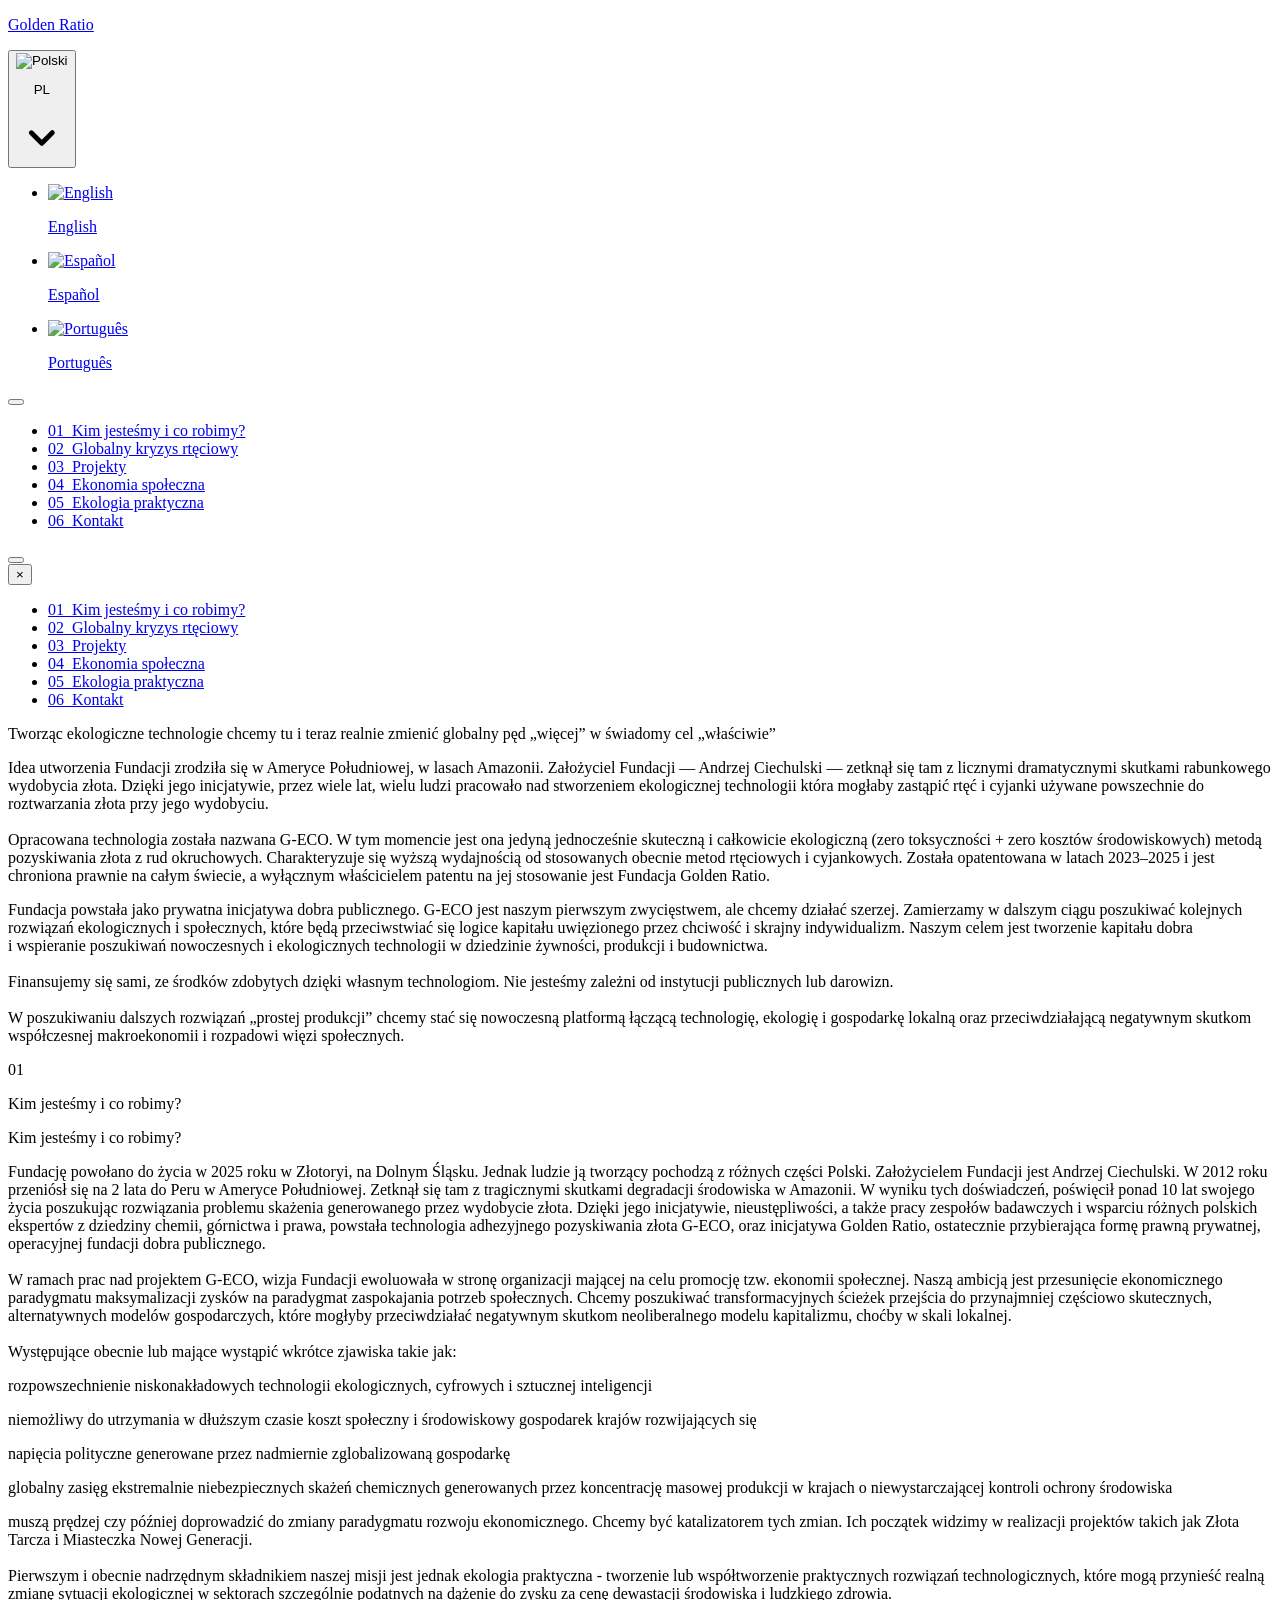
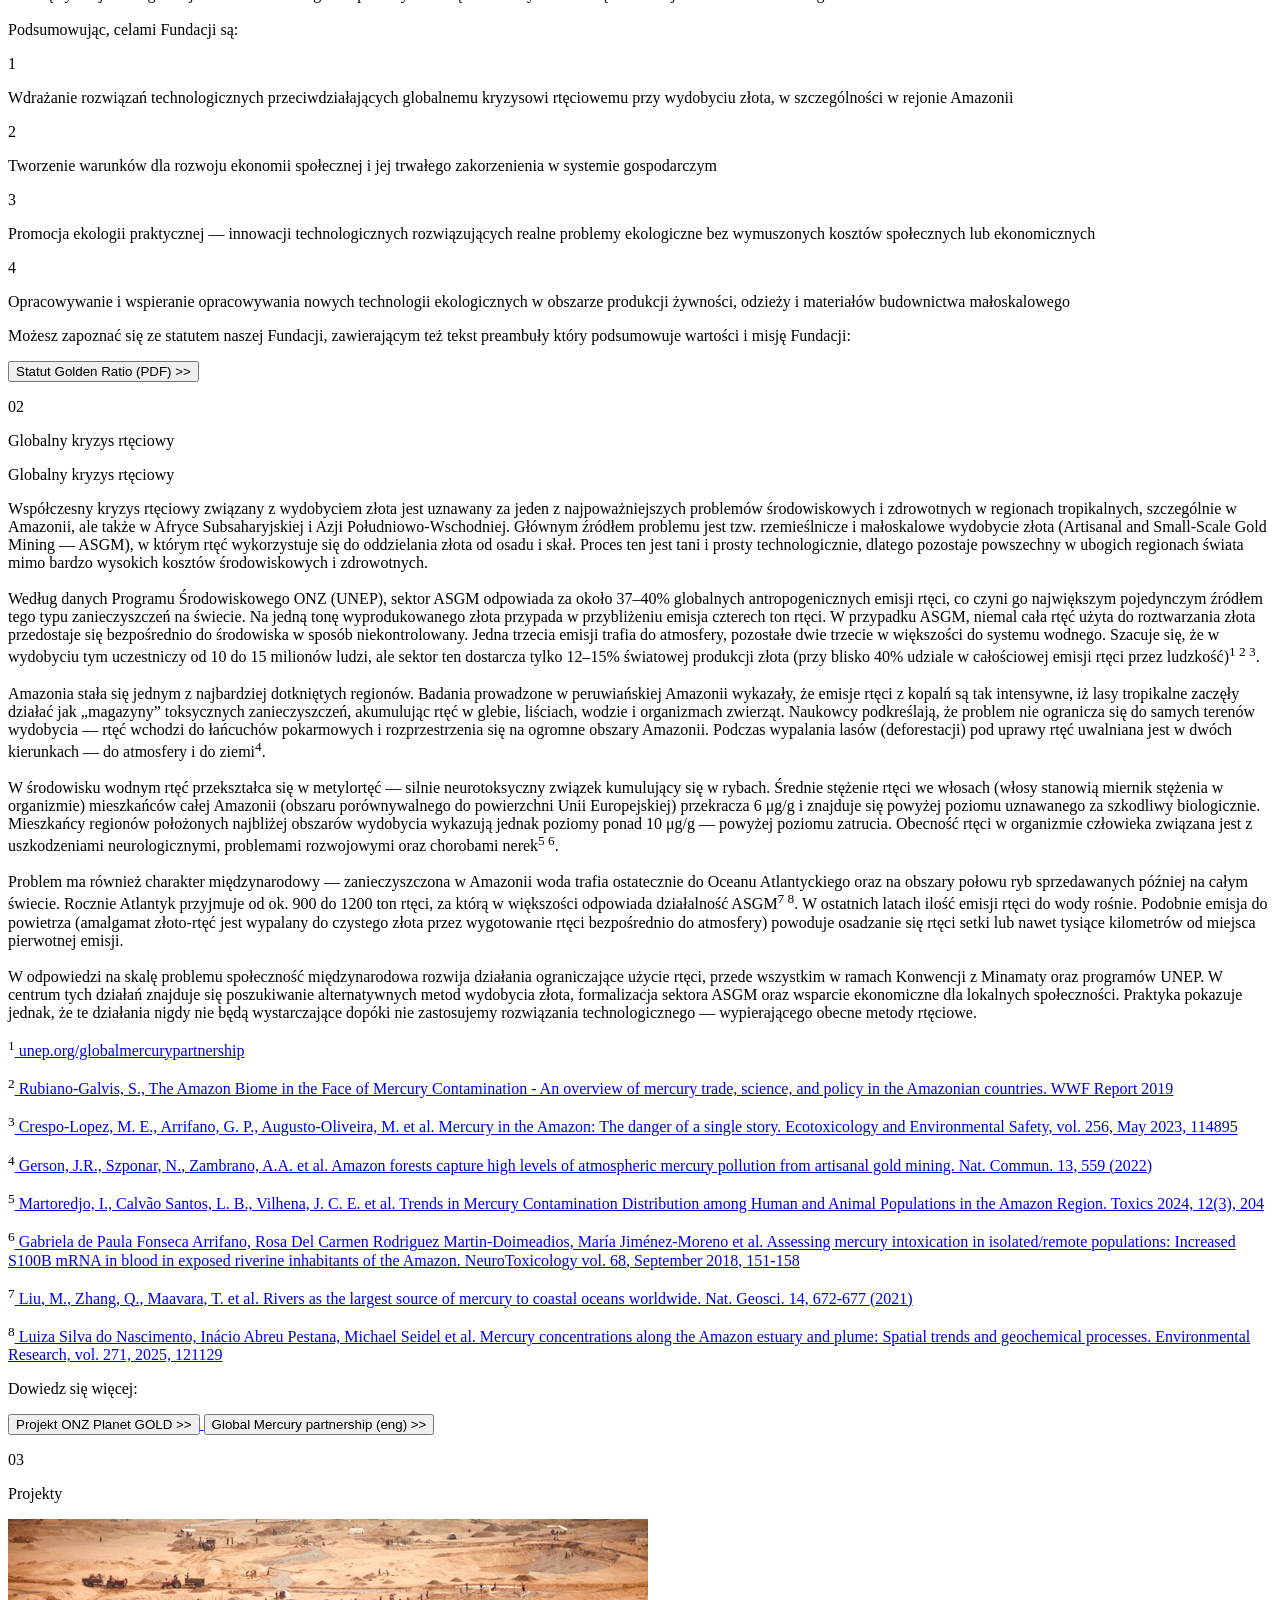
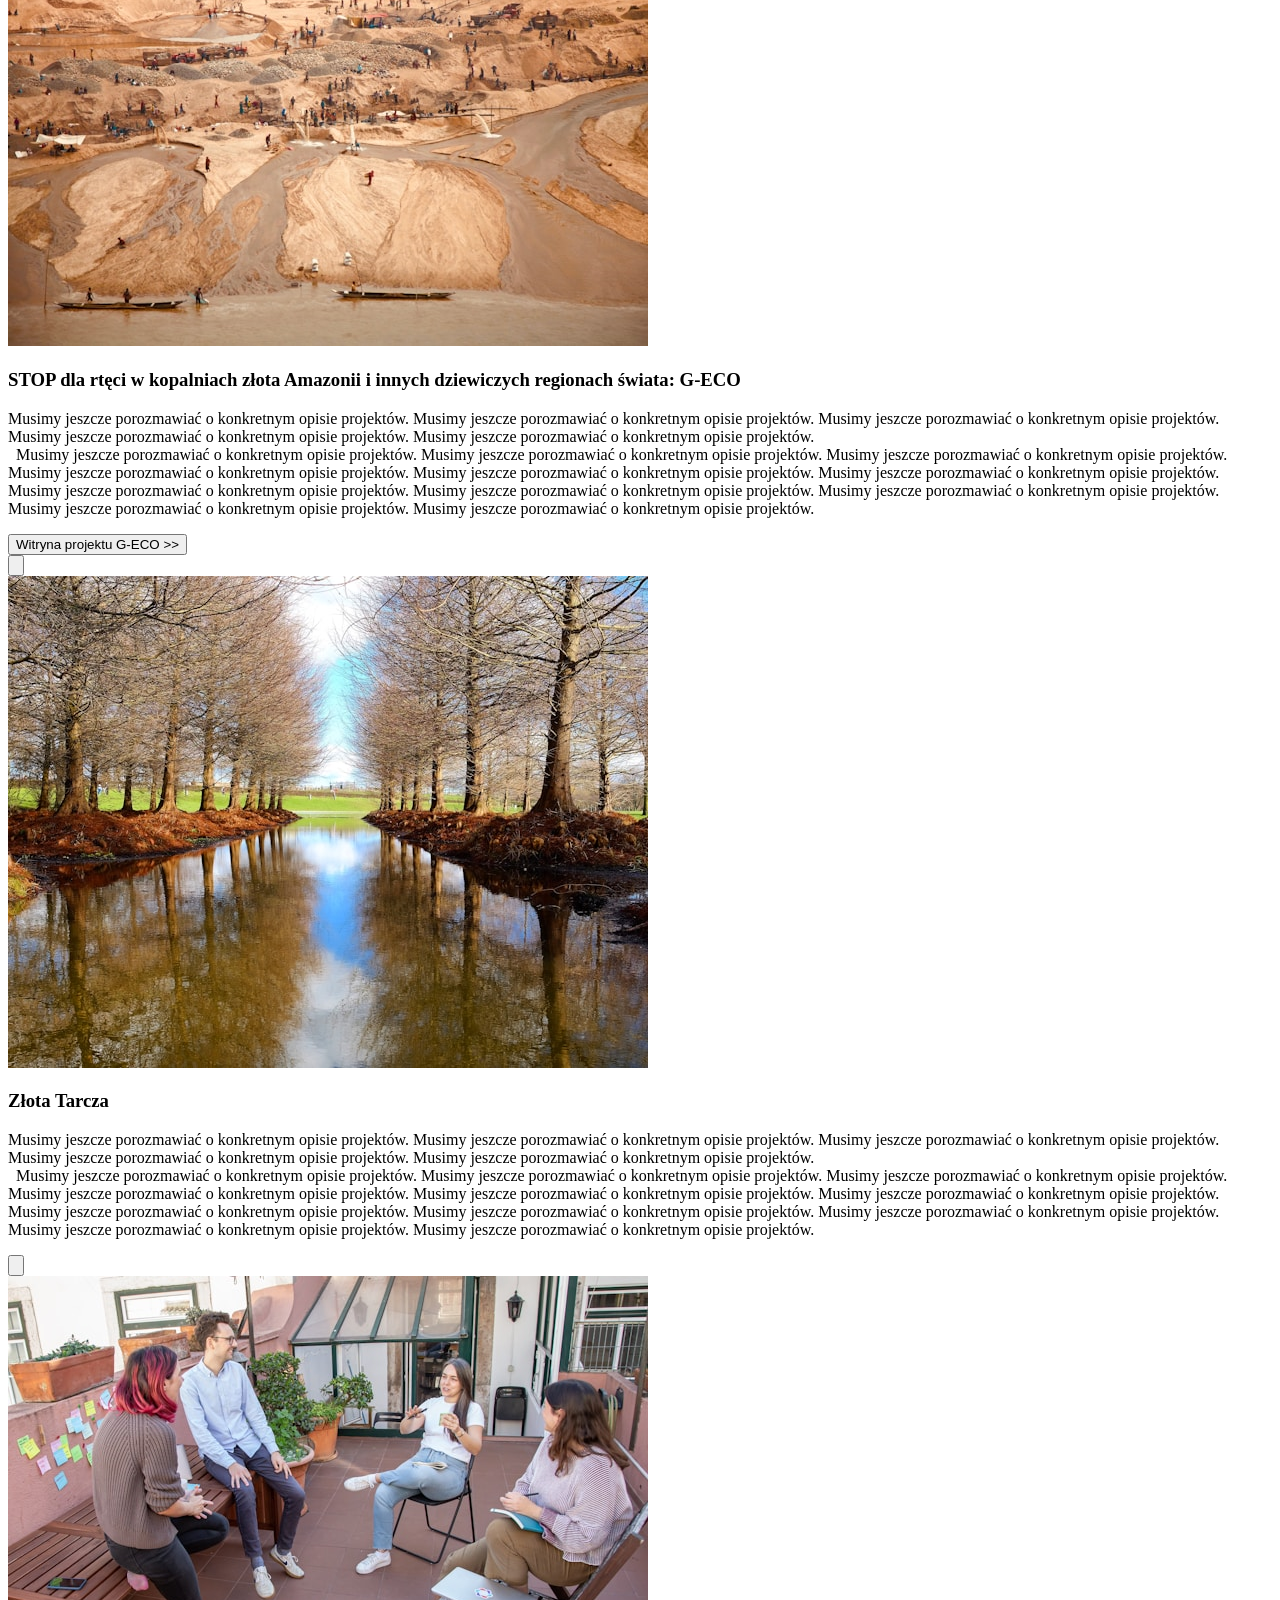
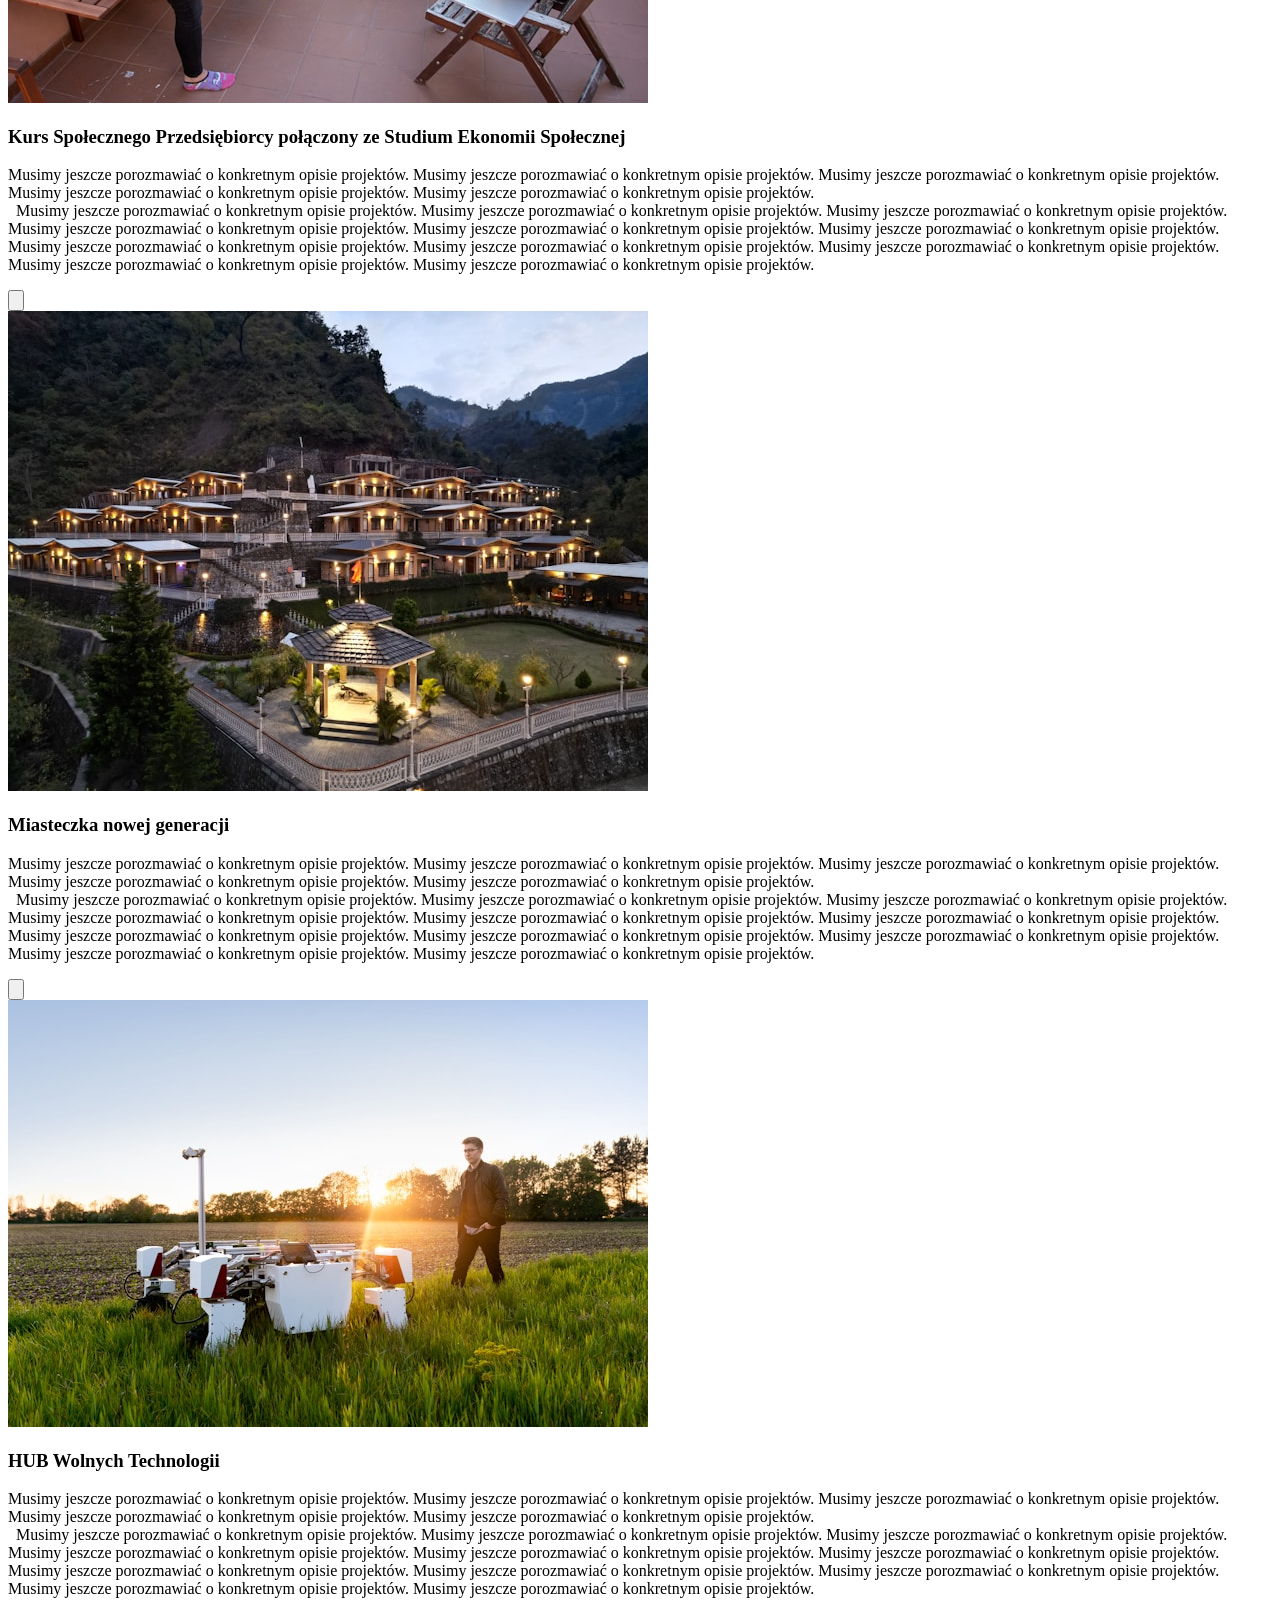
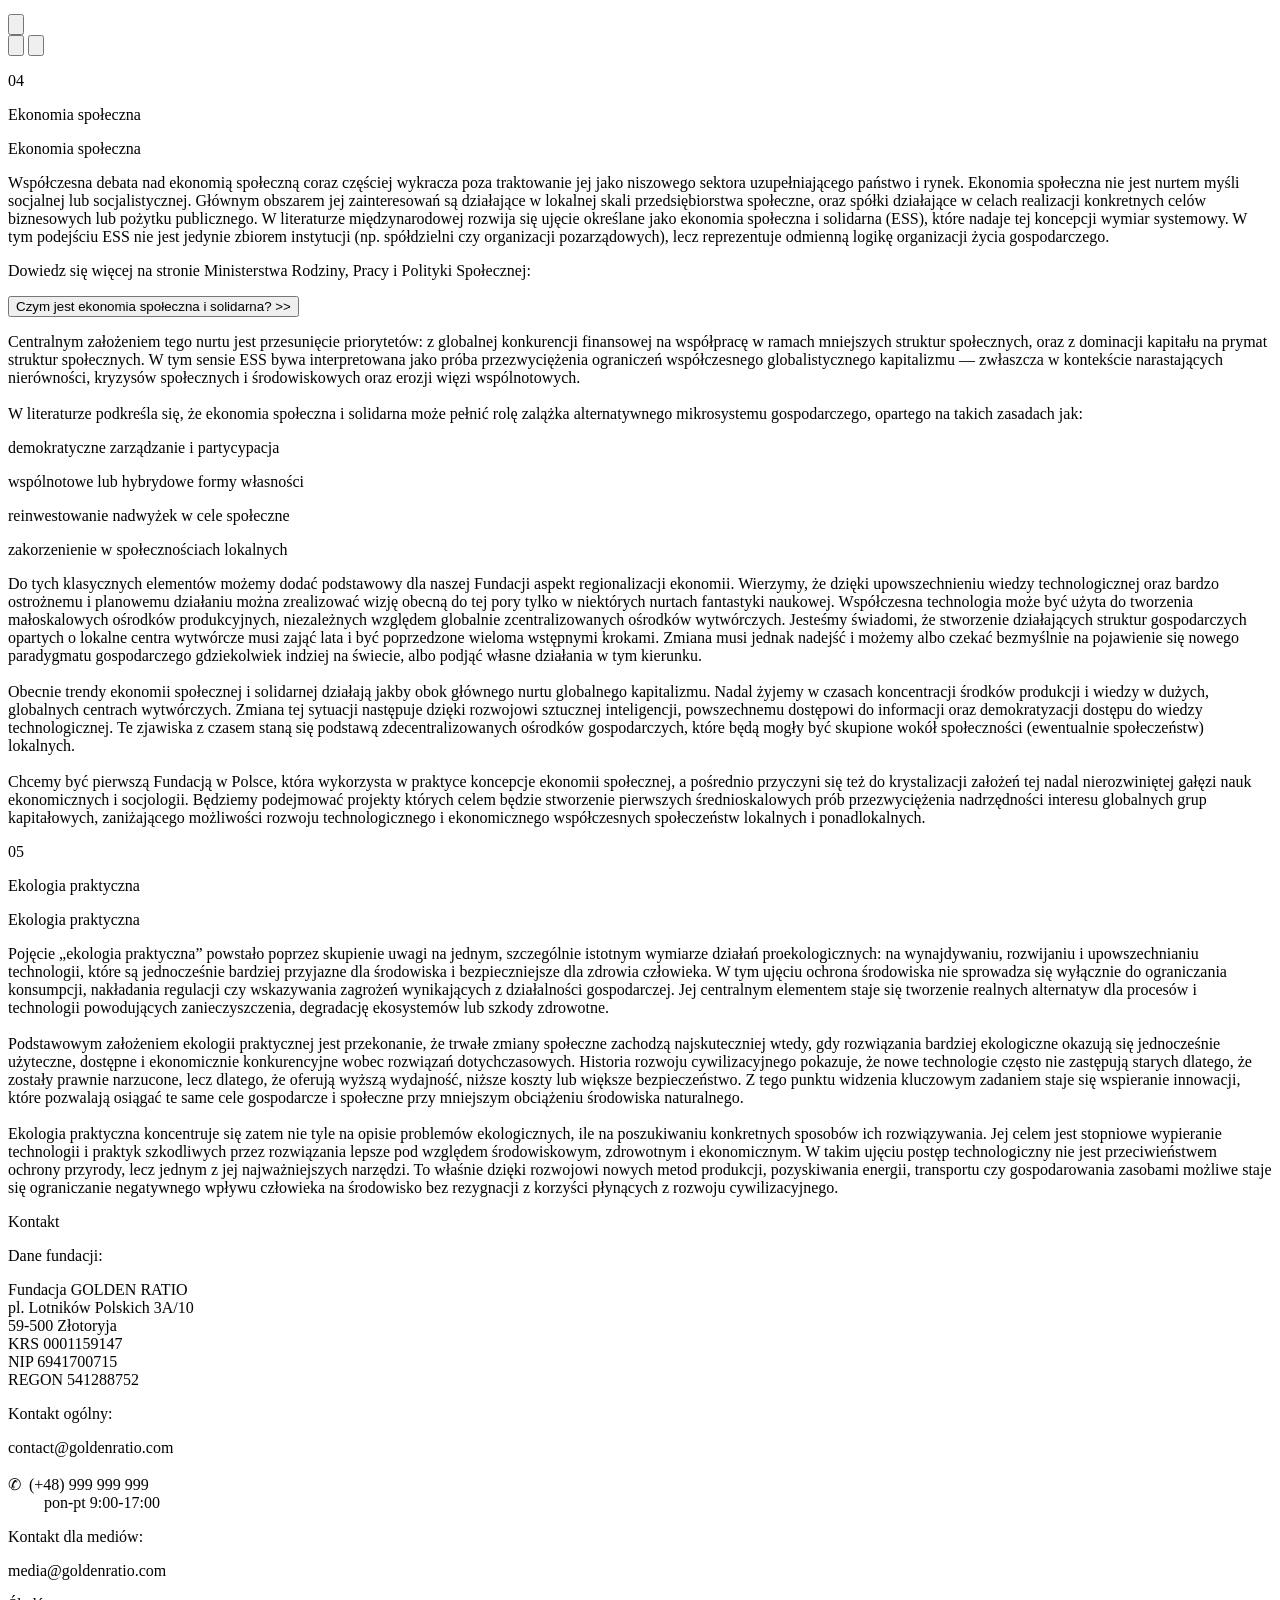
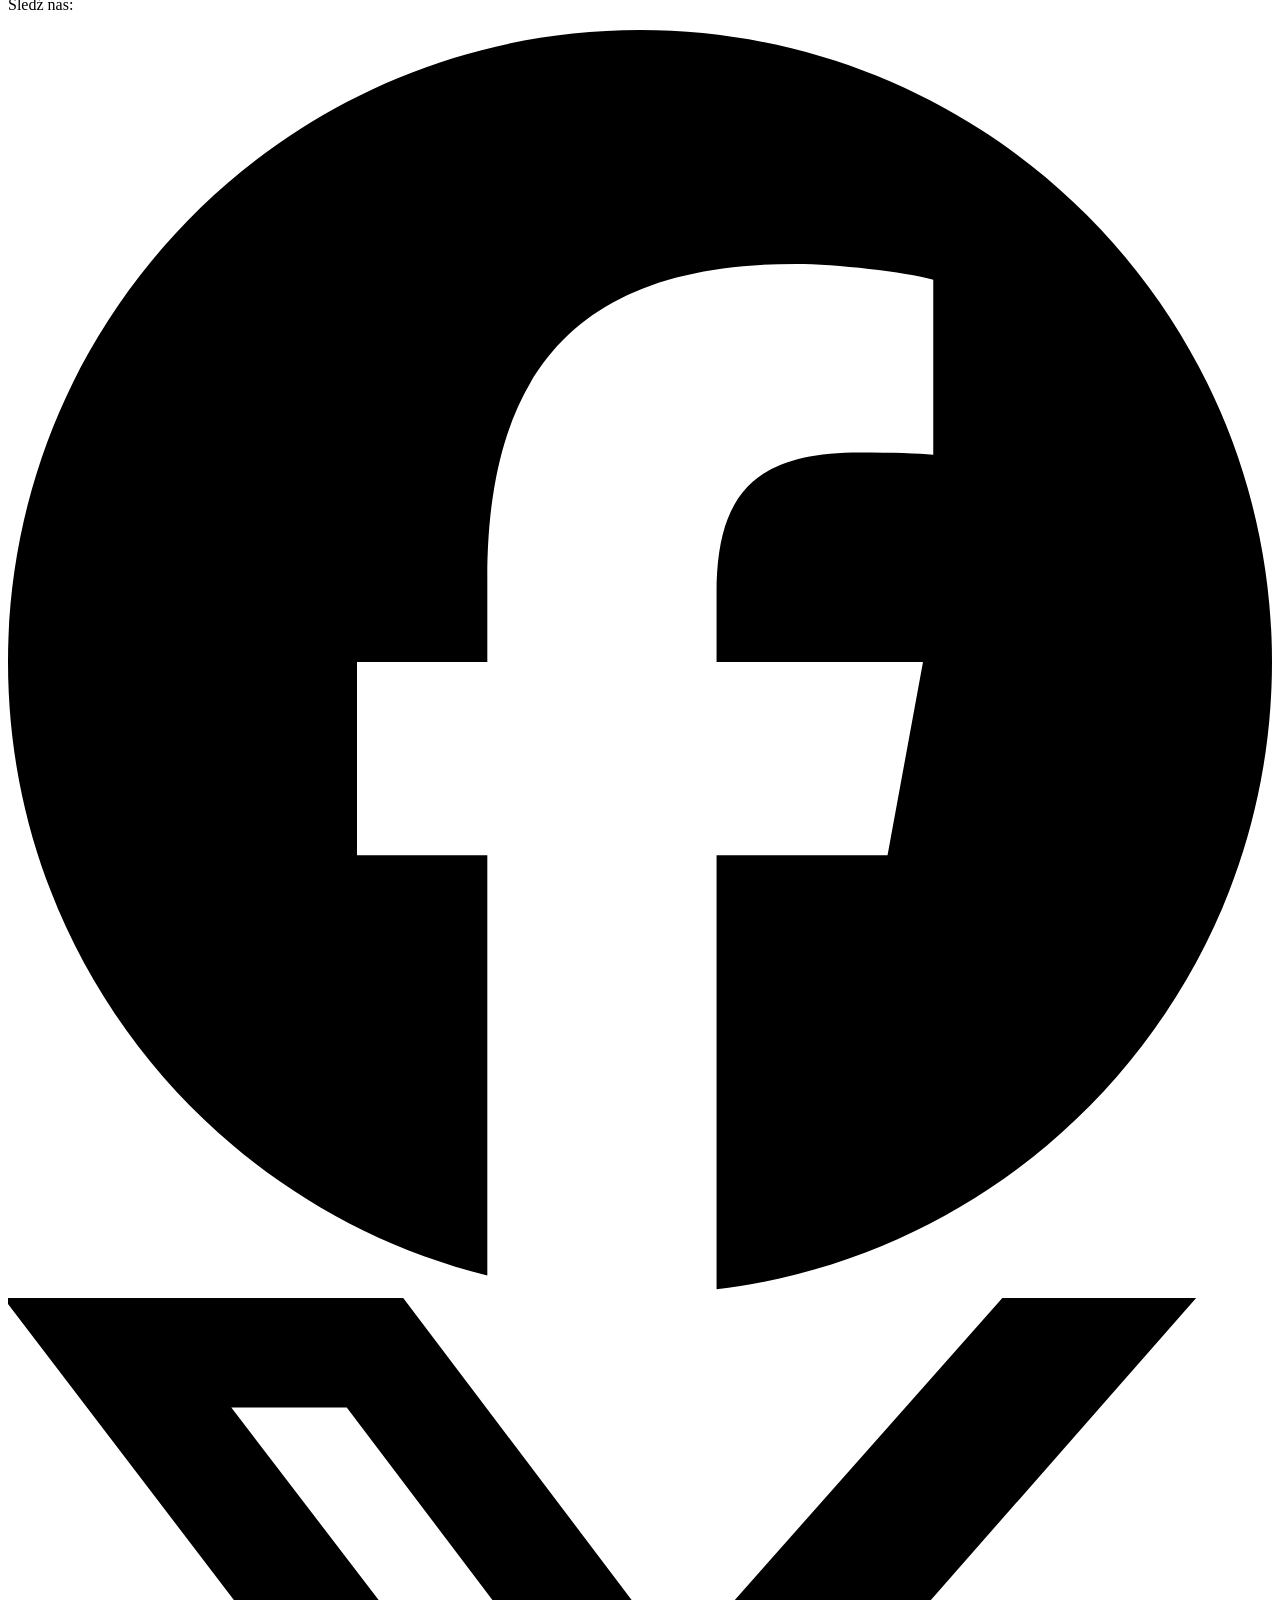
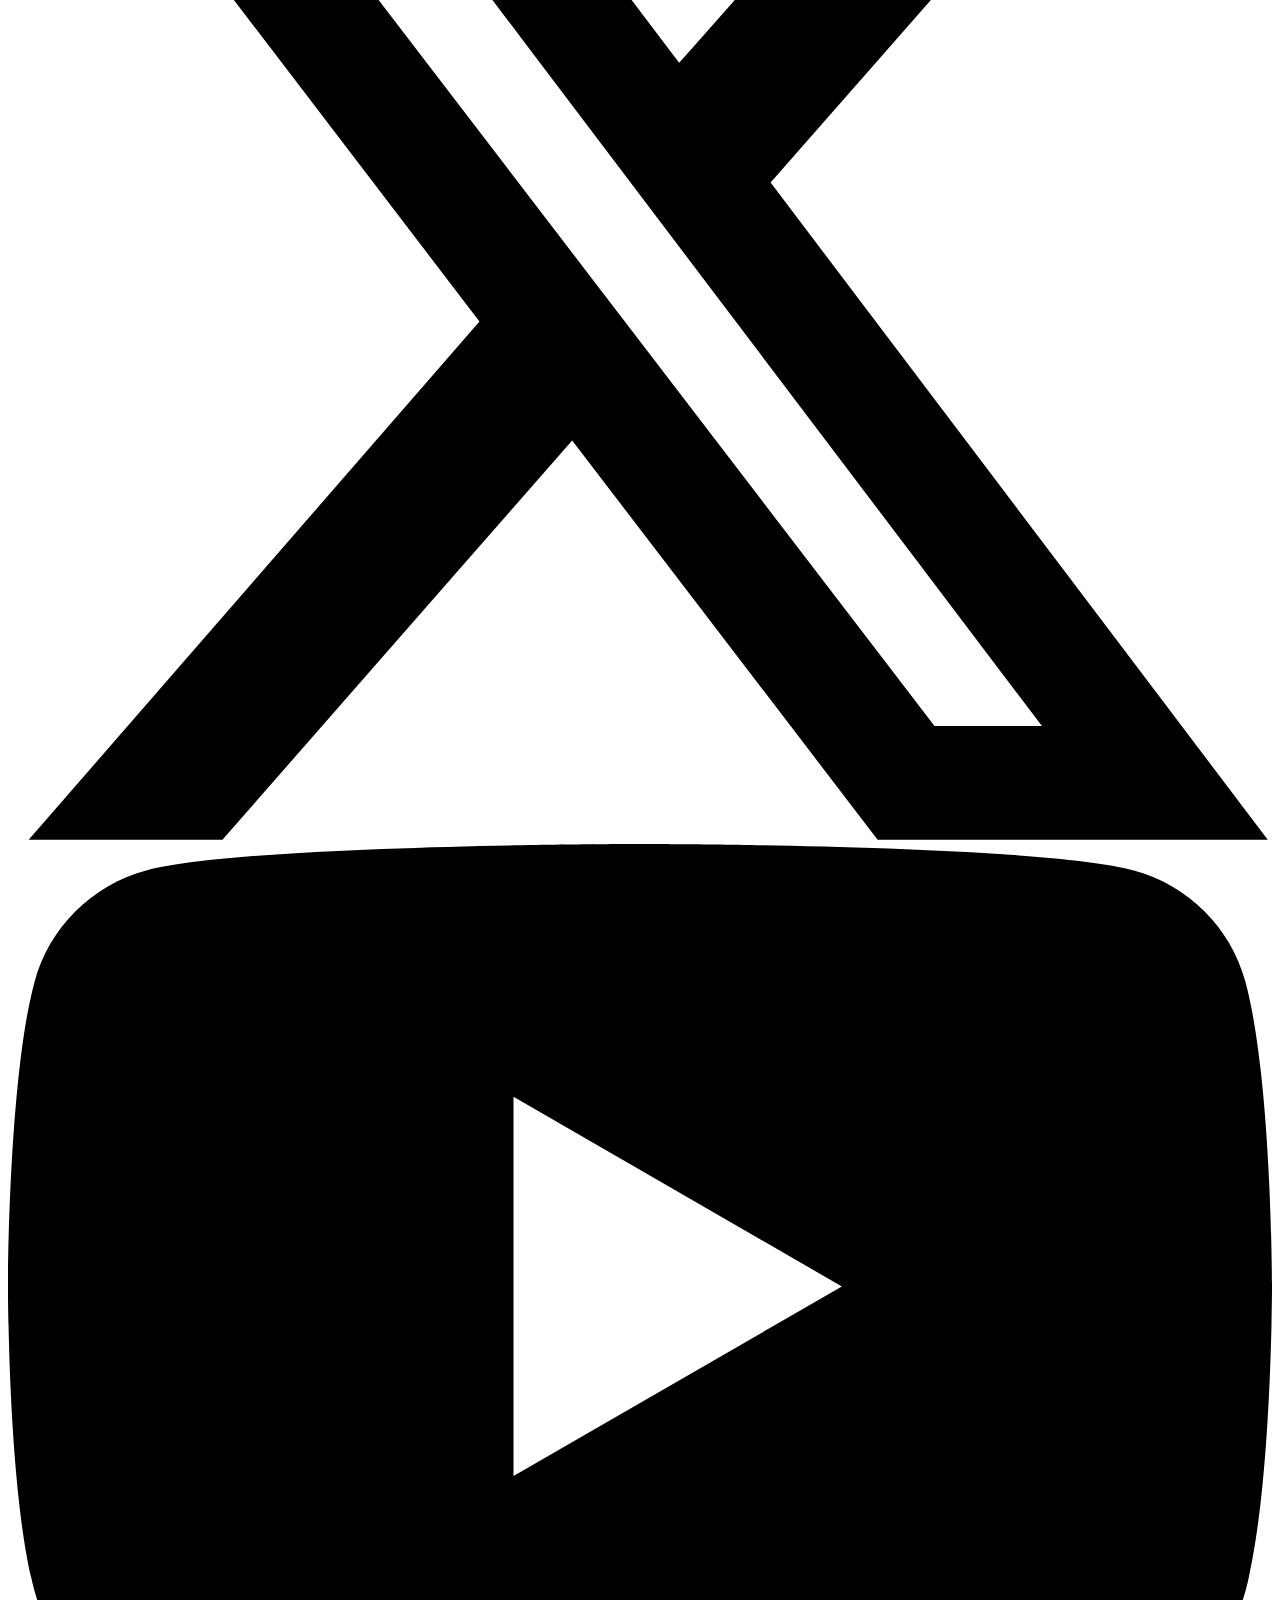
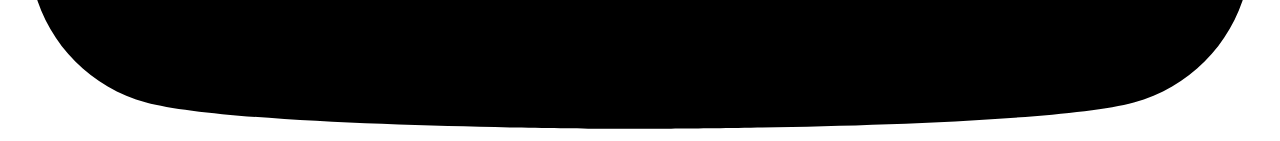
==== index.html @ 694a56e2 "Add files via upload" ====
<!doctype html>
<html lang="pl">
  <head>
    <meta charset="UTF-8" />
    <link rel="icon" type="image/svg+xml" href="/icons/favicon.svg" />
    <meta name="viewport" content="width=device-width, initial-scale=1.0" />
    <title>Fundacja Golden Ratio</title>

    <link rel="canonical" href="https://goldenratio.com/" />
    <link rel="alternate" hreflang="pl" href="https://goldenratio.com/" />
    <link rel="alternate" hreflang="en" href="https://goldenratio.com/en/" />
    <link rel="alternate" hreflang="es" href="https://goldenratio.com/es/" />
    <link rel="alternate" hreflang="pt" href="https://goldenratio.com/pt/" />
    <link rel="alternate" hreflang="x-default" href="https://goldenratio.com/" />

    <meta property="og:type" content="website">
    <meta property="og:title" content="Fundacja Golden Ratio">
    <meta property="og:description" content="Zmieniamy globalny pęd &bdquo;więcej&rdquo; w świadomy cel &bdquo;właściwie&rdquo;">
    <meta property="og:url" content="https://goldenratio.com/">
    <meta property="og:image" content="https://goldenratio.com/og-image.jpg">
    <meta property="og:locale" content="pl_PL">
    <script type="module" crossorigin src="/assets/main-yOj0MkEY.js"></script>
    <link rel="stylesheet" crossorigin href="/assets/main-DpLhzsqS.css">
  </head>




  <body class="bg-prim text-sec font-main antialiased min-h-full min-w-full flex flex-col">

    <header
      id="start"
      x-data="{ menuOpen: false }"
      class="flex flex-col items-center"
    >

      <div class="navbar z-30 shadow-[0_0_0_1px_theme(colors.quin)]">
        <div class="containme flex items-center justify-between">
          <a
            href="#start"
            @click="menuOpen = false"
          >
            <div id="logo" class="cursor-pointer font-button font-medium text-xl text-bialy"> <!--potem do usunięcia te klasy -->
              <p class="p-3 pl-0">Golden Ratio</p>
              <!-- tutaj svg -->
            </div>
          </a>

          <div class="flex flex-row items-center">

            <div
              x-data="{
                open: false,
                toggle() {
                  if (this.open) {
                    return this.close()
                  }
  
                  this.$refs.button.focus()
  
                  this.open = true
                },
                close(focusAfter) {
                  if (! this.open) return
  
                  this.open = false
  
                  focusAfter && focusAfter.focus()
                }
              }"
              x-on:keydown.escape.prevent.stop="close($refs.button)"
              x-on:focusin.window="! $refs.panel.contains($event.target) && close()"
              x-id="['dropdown-button']"
              class="relative mr-4 tab:mr-10"
            >
              <!-- Button -->
              <button
                x-ref="button"
                x-on:click="toggle()"
                :aria-expanded="open"
                :aria-controls="$id('dropdown-button')"
                type="button"
                class="relative flex flex-row items-center whitespace-nowrap justify-between cursor-pointer text-bialy bg-lbialy10 hover:bg-lbialy20 pl-2.5 pr-1.5 py-1.5 rounded-md w-max gap-x-2 transition-colors duration-150 ease-in-out"
              >

                <div class="flex flex-row items-center">
                  <div class="relative w-4 h-4 rounded-full shadow-[0_0_0_2px_theme(colors.seven)] overflow-hidden mr-1">
                    <img
                      src="/icons/Flag_of_Poland2.png"
                      alt="Polski"
                      loading="eager"
                      class="h-full w-auto absolute left-0 top-0 object-cover"
                    />
                  </div>
                  <p class="font-button font-light text-xs leading-none">PL</p>
                </div>
      
                <!-- Wskaźnik rozwijania -->
                <svg xmlns="http://www.w3.org/2000/svg" viewBox="0 0 16 16" fill="currentColor" class="size-5">
                  <path fill-rule="evenodd" d="M4.22 6.22a.75.75 0 0 1 1.06 0L8 8.94l2.72-2.72a.75.75 0 1 1 1.06 1.06l-3.25 3.25a.75.75 0 0 1-1.06 0L4.22 7.28a.75.75 0 0 1 0-1.06Z" clip-rule="evenodd" />
                </svg>
              </button>
      
              <!-- Panel językowy -->
              <div
                x-ref="panel"
                x-show="open"
                x-transition.origin.top.left
                x-on:click.outside="close($refs.button)"
                :id="$id('dropdown-button')"
                x-cloak
                class="absolute left-0 w-max rounded-md mt-1 z-10 origin-top-left font-button font-light text-sm text-sec bg-bialy90 overflow-hidden tab:text-base"
              >

                <ul>
                  <li>
                    <a href="/en/" class="flex items-center whitespace-nowrap justify-between pl-3 pr-4 py-2 hover:bg-six focus-visible:bg-six transition-colors duration-150 ease-in-out">
                      <div class="flex flex-row items-center">
                        <img
                          src="/icons/Flag_of_the_UK2.png"
                          alt="English"
                          loading="lazy"
                          class="w-4 h-4 mr-2 image-render-pixelated"
                        />
                        <p>English</p>
                      </div>
                    </a>
                  </li>
                </ul>

                <ul>
                  <li>
                    <a href="/es/" class="flex items-center whitespace-nowrap justify-between pl-3 pr-4 py-2 hover:bg-six focus-visible:bg-six transition-colors duration-150 ease-in-out">
                      <div class="flex flex-row items-center">
                        <img
                          src="/icons/Flag_of_Spain2.png"
                          alt="Español"
                          loading="lazy"
                          class="w-4 h-4 mr-2 image-render-pixelated"
                        />
                        <p>Español</p>
                      </div>
                    </a>
                  </li>
                </ul>

                <ul>
                  <li>
                    <a href="/pt/" class="flex items-center whitespace-nowrap justify-between pl-3 pr-4 py-2 hover:bg-six focus-visible:bg-six transition-colors duration-150 ease-in-out">
                      <div class="flex flex-row items-center">
                        <img
                          src="/icons/Flag_of_Portugal2.png"
                          alt="Português"
                          loading="lazy"
                          class="w-4 h-4 mr-2 image-render-pixelated"
                        />
                        <p>Português</p>
                      </div>
                    </a>
                  </li>
                </ul>

              </div>
              <!-- koniec panelu językowego -->
            </div>

            <!-- alternatywny hamburger dla des: -->
            <div
              x-data="{ open: false }"
              class="relative hidden des:block"
            >
              <button
                @click="open = !open"
                :aria-expanded="open"
                class="flex flex-col justify-center items-center p-3 pr-0 space-y-[0.38rem] cursor-pointer"
                aria-label="Menu"
              >
                <span class="block w-[1.55rem] h-0.5 bg-bialy rounded-sm"></span>
                <span class="block w-[1.55rem] h-0.5 bg-bialy rounded-sm"></span>
                <span class="block w-[1.55rem] h-0.5 bg-bialy rounded-sm"></span>
              </button>

              <!-- PANEL ROZWIJANY DES: GŁÓWNEGO MENU -->
              <div
                x-show="open"
                x-cloak
                x-transition.origin.top.left
                @click.outside="open = false"
                class="absolute -left-10 w-max rounded-md mt-0 z-10 origin-top-left bg-prim/80 text-sec overflow-hidden shadow-xl"
              >

                <ul class="font-hero text-lg flex flex-col des:font-normal des:py-4">
                  <li>
                    <a
                      href="#section1"
                      @click="open = false"
                      class="block px-4 py-2 hover:bg-bialy10"
                    >
                      <span class="text-xs des:text-sm">01</span>&nbsp;&nbsp;Kim jesteśmy i co robimy?
                    </a>
                  </li>

                  <li>
                    <a
                      href="#section2"
                      @click="open = false"
                      class="block px-4 py-2 hover:bg-bialy10"
                    >
                      <span class="text-xs des:text-sm">02</span>&nbsp;&nbsp;Globalny kryzys rtęciowy
                    </a>
                  </li>

                  <li>
                    <a
                      href="#section3"
                      @click="open = false"
                      class="block px-4 py-2 hover:bg-bialy10"
                    >
                      <span class="text-xs des:text-sm">03</span>&nbsp;&nbsp;Projekty
                    </a>
                  </li>

                  <li>
                    <a
                      href="#section4"
                      @click="open = false"
                      class="block px-4 py-2 hover:bg-bialy10"
                    >
                      <span class="text-xs des:text-sm">04</span>&nbsp;&nbsp;Ekonomia społeczna
                    </a>
                  </li>

                  <li>
                    <a
                      href="#section5"
                      @click="open = false"
                      class="block px-4 py-2 hover:bg-bialy10"
                    >
                      <span class="text-xs des:text-sm">05</span>&nbsp;&nbsp;Ekologia praktyczna
                    </a>
                  </li>

                  <li>
                    <a
                      href="#section6"
                      @click="open = false"
                      class="block px-4 py-2 hover:bg-bialy10"
                    >
                      <span class="text-xs des:text-sm">06</span>&nbsp;&nbsp;Kontakt
                    </a>
                  </li>
                </ul>
              </div>
              <!-- KONIEC PANELU ROZWIJANEGO DES: GŁÓWNEGO MENU -->
            </div>

            <div id="hamburger" class="des:hidden">
              <button
                @click="menuOpen = true"
                class="flex flex-col justify-center items-center p-3 pr-0 space-y-[0.38rem] cursor-pointer"
                aria-label="Menu"
              >
                <span class="block w-[1.55rem] h-0.5 bg-bialy rounded-sm"></span>
                <span class="block w-[1.55rem] h-0.5 bg-bialy rounded-sm"></span>
                <span class="block w-[1.55rem] h-0.5 bg-bialy rounded-sm"></span>
              </button>
            </div>
          </div>
        </div>
      </div>
      
      <nav
        x-show="menuOpen"
        x-cloak
        x-transition:enter="transform transition ease-out duration-300"
        x-transition:enter-start="translate-x-full"
        x-transition:enter-end="translate-x-0"
        x-transition:leave="transform transition ease-in duration-300"
        x-transition:leave-start="translate-x-0"
        x-transition:leave-end="translate-x-full"
        @click.outside="menuOpen = false"
        class="fixed top-0 right-0 h-screen bg-prim text-sec z-50 shadow-xl w-full tab:w-5/12 des:hidden"
      >
        <div class="flex justify-start p-4">
          <div class="flex justify-end w-full des:w-4/5 des:max-w-[750px]">
            <button
              @click="menuOpen = false"
              aria-label="Close menu"
              class="text-5xl font-bold leading-none cursor-pointer mr-2 tab:mr-4"
              >
              &times;
            </button>
          </div>
        </div>
        <ul class="font-hero text-lg flex flex-col mt-6 des:mt-18 des:text-2xl">
          <li>
            <a
              href="#section1"
              @click="menuOpen = false"
              class="block px-8 py-4 hover:bg-bialy10"
            >
              <span class="text-xs des:text-sm">01</span>&nbsp;&nbsp;Kim jesteśmy i co robimy?
            </a>
          </li>

          <li>
            <a
              href="#section2"
              @click="menuOpen = false"
              class="block px-8 py-4 hover:bg-bialy10"
            >
              <span class="text-xs des:text-sm">02</span>&nbsp;&nbsp;Globalny kryzys rtęciowy
            </a>
          </li>

          <li>
            <a
              href="#section3"
              @click="menuOpen = false"
              class="block px-8 py-4 hover:bg-bialy10"
            >
              <span class="text-xs des:text-sm">03</span>&nbsp;&nbsp;Projekty
            </a>
          </li>

          <li>
            <a
              href="#section4"
              @click="menuOpen = false"
              class="block px-8 py-4 hover:bg-bialy10"
            >
              <span class="text-xs des:text-sm">04</span>&nbsp;&nbsp;Ekonomia społeczna
            </a>
          </li>

          <li>
            <a
              href="#section5"
              @click="menuOpen = false"
              class="block px-8 py-4 hover:bg-bialy10"
            >
              <span class="text-xs des:text-sm">05</span>&nbsp;&nbsp;Ekologia praktyczna
            </a>
          </li>

          <li>
            <a
              href="#section6"
              @click="menuOpen = false"
              class="block px-8 py-4 hover:bg-bialy10"
            >
              <span class="text-xs des:text-sm">06</span>&nbsp;&nbsp;Kontakt
            </a>
          </li>

        </ul>
      </nav>

      <div id="hero section" class="section w-full overflow-visible [contain:layout]">
        <div id="hero content" class="containme relative overflow-visible flex flex-col justify-start items-center tab:pt-12 tab:flex-row tab:justify-center tab:justify-start">
          <div id="spiral1" class="z-0 absolute h-full w-[80vh] opacity-30 tab:w-246 tab:opacity-100 tab:translate-x-3/12 des:w-full des:translate-x-4/12 des:max-w-[1200px]"></div>
          <p class="z-10 font-hero text-3xl leading-none w-full text-center pt-30 pb-20 tab:py-24 tab:text-left tab:w-[34rem] tab:text-5xl des:py-28 des:w-[42.5rem] des:text-6xl">Tworząc ekologiczne technologie chcemy tu i&nbsp;teraz realnie zmienić globalny pęd &bdquo;więcej&rdquo; w&nbsp;świadomy cel &bdquo;właściwie&rdquo;</p>
        </div>
      </div>
    </header>



    <section id="introduction" class="section z-20 bg-quad shadow-[0_0_0_1px_theme(colors.quin)]">
      <div class="containme grid grid-cols-1 tab:grid-cols-2 gap-x-[6rem] gap-y-[1.55rem] py-10 tab:py-20 tab:gap-x-[4rem]">
        <p class="font-normal text-xs tab:text-base tab:leading-tight des:text-lg des:leading-[1.55rem]">Idea utworzenia Fundacji zrodziła się w&nbsp;Ameryce Południowej, w&nbsp;lasach Amazonii. Założyciel Fundacji &mdash;&nbsp;Andrzej Ciechulski &mdash;&nbsp;zetknął się tam z&nbsp;licznymi dramatycznymi skutkami rabunkowego wydobycia złota. Dzięki jego inicjatywie, przez wiele lat, wielu ludzi pracowało nad stworzeniem ekologicznej technologii która mogłaby zastąpić rtęć i&nbsp;cyjanki używane powszechnie do roztwarzania złota przy jego wydobyciu.<br><br>
        Opracowana technologia została nazwana G&#8209;ECO. W&nbsp;tym momencie jest ona jedyną jednocześnie skuteczną i&nbsp;całkowicie ekologiczną (zero toksyczności + zero kosztów środowiskowych) metodą pozyskiwania złota z&nbsp;rud okruchowych. Charakteryzuje się wyższą wydajnością od stosowanych obecnie metod rtęciowych i&nbsp;cyjankowych. Została opatentowana w&nbsp;latach 2023&ndash;2025 i&nbsp;jest chroniona prawnie na całym świecie, a&nbsp;wyłącznym właścicielem patentu na jej stosowanie jest Fundacja Golden Ratio.</p>
        <p class="font-normal text-xs tab:text-base tab:leading-tight des:text-lg des:leading-[1.55rem]">Fundacja powstała jako prywatna inicjatywa dobra publicznego. G&#8209;ECO jest naszym pierwszym zwycięstwem, ale chcemy działać szerzej. Zamierzamy w&nbsp;dalszym ciągu poszukiwać kolejnych rozwiązań ekologicznych i&nbsp;społecznych, które będą przeciwstwiać się logice kapitału uwięzionego przez chciwość i&nbsp;skrajny indywidualizm. Naszym celem jest tworzenie kapitału dobra i&nbsp;wspieranie poszukiwań nowoczesnych i ekologicznych technologii w&nbsp;dziedzinie żywności, produkcji i&nbsp;budownictwa.<br><br>
        Finansujemy się sami, ze środków zdobytych dzięki własnym technologiom. Nie jesteśmy zależni od instytucji publicznych lub darowizn.<br><br>
        W&nbsp;poszukiwaniu dalszych rozwiązań &bdquo;prostej produkcji” chcemy stać się nowoczesną platformą łączącą technologię, ekologię i&nbsp;gospodarkę lokalną oraz przeciwdziałającą negatywnym skutkom współczesnej makroekonomii i&nbsp;rozpadowi więzi społecznych.</p>
      </div>
    </section>





    <section id="section1" class="section">

      <div
      x-data="{
        active: false,
        init() {
          this.active = this.$el.classList.contains('sticky_progress--active')

          const observer = new MutationObserver(() => {
            this.active = this.$el.classList.contains('sticky_progress--active')
          })

          observer.observe(this.$el, {
            attributes: true,
            attributeFilter: ['class']
          })
        }
      }"
      class="sticky_progress containme grid grid-cols-1 tab:grid-cols-10 gap-x-4 gap-y-0 pt-12 pb-20"
      >

        <div class="sticky_fade self-baseline tab:text-right tab:sticky tab:top-12 tab:col-span-3">

          <p
          :class="active ? 'scale-0' : 'scale-100'"
          class="text-[6rem] tab:text-[10rem] des:text-[13rem] font-extrabold text-tert [text-shadow:-1px_-1px_0_theme(colors.eight),1px_-1px_0_theme(colors.eight),-1px_1px_0_theme(colors.eight),1px_1px_0_theme(colors.eight)] line-clamp-none leading-none transition-transform duration-500 ease-out origin-top-right"
          >
            01
          </p>

          <p
          x-show="active"
          x-transition.opacity.duration.300ms
          class="relative place-self-end mr-6 font-hero font-bold leading-tight text-lg bg-secondary-gradient bg-clip-text text-transparent -translate-y-[8.5rem] tab:w-9/12 tab:text-xl des:w-10/12 des:text-3xl des:-translate-y-[11.5rem]"
          >
            Kim jesteśmy i&nbsp;co robimy?
          </p>

        </div>

        <div class="relative self-baseline tab:col-span-7">

          <p class="self-baseline font-hero font-bold leading-relaxed text-2xl bg-secondary-gradient bg-clip-text text-transparent tab:w-max tab:text-3xl des:text-4xl">Kim jesteśmy i co robimy?</p>

          <p class="paragraph">Fundację powołano do życia w 2025 roku w Złotoryi, na Dolnym Śląsku. Jednak ludzie ją tworzący pochodzą z różnych części Polski. Założycielem Fundacji jest Andrzej Ciechulski. W 2012 roku przeniósł się na 2 lata do Peru w Ameryce Południowej. Zetknął się tam z tragicznymi skutkami degradacji środowiska w Amazonii. W wyniku tych doświadczeń, poświęcił ponad 10 lat swojego życia poszukując rozwiązania problemu skażenia generowanego przez wydobycie złota. Dzięki jego inicjatywie, nieustępliwości, a także pracy zespołów badawczych i wsparciu różnych polskich ekspertów z dziedziny chemii, górnictwa i prawa, powstała technologia adhezyjnego pozyskiwania złota G&#8209;ECO, oraz inicjatywa Golden Ratio, ostatecznie przybierająca formę prawną prywatnej, operacyjnej fundacji dobra publicznego.<br><br>
          W ramach prac nad projektem G&#8209;ECO, wizja Fundacji ewoluowała w stronę organizacji mającej na celu promocję tzw. ekonomii społecznej. Naszą ambicją jest przesunięcie ekonomicznego paradygmatu maksymalizacji zysków na paradygmat zaspokajania potrzeb społecznych. Chcemy poszukiwać transformacyjnych ścieżek przejścia do przynajmniej częściowo skutecznych, alternatywnych modelów gospodarczych, które mogłyby przeciwdziałać negatywnym skutkom neoliberalnego modelu kapitalizmu, choćby w skali lokalnej.<br><br>
          Występujące obecnie lub mające wystąpić wkrótce zjawiska takie jak:</p>

          <p class="paragraph_point relative w-10/12 tab:w-9/12 before:content-[''] before:block before:absolute before:inset-0 before:bg-tertiary-gradient before:opacity-20 before:rounded-xl">rozpowszechnienie niskonakładowych technologii ekologicznych, cyfrowych i sztucznej inteligencji</p>

          <p class="paragraph_point relative w-10/12 tab:w-9/12 before:content-[''] before:block before:absolute before:inset-0 before:bg-tertiary-gradient before:opacity-20 before:rounded-xl">niemożliwy do utrzymania w dłuższym czasie koszt społeczny i środowiskowy gospodarek krajów rozwijających się</p>

          <p class="paragraph_point relative w-10/12 tab:w-9/12 before:content-[''] before:block before:absolute before:inset-0 before:bg-tertiary-gradient before:opacity-20 before:rounded-xl">napięcia polityczne generowane przez nadmiernie zglobalizowaną gospodarkę</p>

          <p class="paragraph_point relative w-10/12 tab:w-9/12 before:content-[''] before:block before:absolute before:inset-0 before:bg-tertiary-gradient before:opacity-20 before:rounded-xl">globalny zasięg ekstremalnie niebezpiecznych skażeń chemicznych generowanych przez koncentrację masowej produkcji w krajach o niewystarczającej kontroli ochrony środowiska</p>

          <p class="paragraph mt-">muszą prędzej czy później doprowadzić do zmiany paradygmatu rozwoju ekonomicznego. Chcemy być katalizatorem tych zmian. Ich początek widzimy w realizacji projektów takich jak Złota Tarcza i Miasteczka Nowej Generacji.<br><br>
          Pierwszym i obecnie nadrzędnym składnikiem naszej misji jest jednak ekologia praktyczna - tworzenie lub współtworzenie praktycznych rozwiązań technologicznych, które mogą przynieść realną zmianę sytuacji ekologicznej w sektorach szczególnie podatnych na dążenie do zysku za cenę dewastacji środowiska i ludzkiego zdrowia.<br><br>
          Podsumowując, celami Fundacji są:</p>

          <div class="relative mt-8 mx-4 w-full">
            <div class="relative mix-blend-multiply w-11/12 before:content-[''] before:block before:absolute before:inset-0 before:bg-quaternary-gradient before:opacity-20 before:rounded-xl">
              <p class="absolute text-white top-0 left-0 font-extrabold leading-none -translate-y-5 -translate-x-2 text-8xl">1</p>
              <p class="paragraph_point pl-14">Wdrażanie rozwiązań technologicznych przeciwdziałających globalnemu kryzysowi rtęciowemu przy wydobyciu złota, w szczególności w rejonie Amazonii</p>
            </div>
          </div>

          <div class="relative mt-8 mx-4 w-full">
            <div class="relative mix-blend-multiply w-11/12 before:content-[''] before:block before:absolute before:inset-0 before:bg-quaternary-gradient before:opacity-20 before:rounded-xl">
              <p class="absolute text-white top-0 left-0 font-extrabold leading-none -translate-y-5 -translate-x-2 text-8xl">2</p>
              <p class="paragraph_point pl-14">Tworzenie warunków dla rozwoju ekonomii społecznej i jej trwałego zakorzenienia w systemie gospodarczym</p>
            </div>
          </div>

          <div class="relative mt-8 mx-4 w-full">
            <div class="relative mix-blend-multiply w-11/12 before:content-[''] before:block before:absolute before:inset-0 before:bg-quaternary-gradient before:opacity-20 before:rounded-xl">
              <p class="absolute text-white top-0 left-0 font-extrabold leading-none -translate-y-5 -translate-x-2 text-8xl">3</p>
              <p class="paragraph_point pl-14">Promocja ekologii praktycznej &mdash; innowacji technologicznych rozwiązujących realne problemy ekologiczne bez wymuszonych kosztów społecznych lub ekonomicznych</p>
            </div>
          </div>

          <div class="relative mt-8 mx-4 w-full">
            <div class="relative mix-blend-multiply w-11/12 before:content-[''] before:block before:absolute before:inset-0 before:bg-quaternary-gradient before:opacity-20 before:rounded-xl">
              <p class="absolute text-white top-0 left-0 font-extrabold leading-none -translate-y-5 -translate-x-2 text-8xl">4</p>
              <p class="paragraph_point pl-14">Opracowywanie i wspieranie opracowywania nowych technologii ekologicznych w obszarze produkcji żywności, odzieży i materiałów budownictwa małoskalowego</p>
            </div>
          </div>

          <p class="paragraph_small">Możesz zapoznać się ze statutem naszej Fundacji, zawierającym też tekst preambuły który podsumowuje wartości i misję Fundacji:</p>

          <a href="/GOLDEN RATIO statut.pdf" target="_blank" rel="noopener noreferrer">
            <button class="button">Statut Golden Ratio (PDF) &gt;&gt;</button>
          </a>
          
        </div>
      </div>
    </section>





    <section id="section2" class="section bg-bialy20 shadow-[0_0_0_1px_theme(colors.quin)]">

      <div
      x-data="{
        active: false,
        init() {
          this.active = this.$el.classList.contains('sticky_progress--active')

          const observer = new MutationObserver(() => {
            this.active = this.$el.classList.contains('sticky_progress--active')
          })

          observer.observe(this.$el, {
            attributes: true,
            attributeFilter: ['class']
          })
        }
      }"
      class="sticky_progress containme grid grid-cols-1 tab:grid-cols-10 gap-x-4 gap-y-0 pt-12 pb-20"
      >

        <div class="sticky_fade self-baseline tab:text-right tab:sticky tab:top-12 tab:col-span-3">

          <p
          :class="active ? 'scale-0' : 'scale-100'"
          class="text-[6rem] tab:text-[10rem] des:text-[13rem] font-extrabold text-tert [text-shadow:-1px_-1px_0_theme(colors.eight),1px_-1px_0_theme(colors.eight),-1px_1px_0_theme(colors.eight),1px_1px_0_theme(colors.eight)] line-clamp-none leading-none transition-transform duration-500 ease-out origin-top-right"
          >
            02
          </p>

          <p
          x-show="active"
          x-transition.opacity.duration.300ms
          class="relative place-self-end mr-6 font-hero font-bold leading-tight text-lg bg-secondary-gradient bg-clip-text text-transparent -translate-y-[8.5rem] tab:w-9/12 tab:text-xl des:w-10/12 des:text-3xl des:-translate-y-[11.5rem]"
          >
            Globalny kryzys rtęciowy
          </p>

        </div>

        <div class="relative self-baseline tab:col-span-7">

          <p class="self-baseline font-hero font-bold leading-relaxed text-2xl bg-secondary-gradient bg-clip-text text-transparent tab:w-max tab:text-3xl des:text-4xl">Globalny kryzys rtęciowy</p>

          <p class="paragraph">Współczesny kryzys rtęciowy związany z wydobyciem złota jest uznawany za jeden z najpoważniejszych problemów środowiskowych i zdrowotnych w regionach tropikalnych, szczególnie w Amazonii, ale także w Afryce Subsaharyjskiej i Azji Południowo-Wschodniej. Głównym źródłem problemu jest tzw. rzemieślnicze i małoskalowe wydobycie złota (Artisanal and Small-Scale Gold Mining &mdash; ASGM), w którym rtęć wykorzystuje się do oddzielania złota od osadu i skał. Proces ten jest tani i prosty technologicznie, dlatego pozostaje powszechny w ubogich regionach świata mimo bardzo wysokich kosztów środowiskowych i zdrowotnych.<br><br>
          Według danych Programu Środowiskowego ONZ (UNEP), sektor ASGM odpowiada za około 37&ndash;40% globalnych antropogenicznych emisji rtęci, co czyni go największym pojedynczym źródłem tego typu zanieczyszczeń na świecie. Na jedną tonę wyprodukowanego złota przypada w przybliżeniu emisja czterech ton rtęci. W przypadku ASGM, niemal cała rtęć użyta do roztwarzania złota przedostaje się bezpośrednio do środowiska w sposób niekontrolowany. Jedna trzecia emisji trafia do atmosfery, pozostałe dwie trzecie w większości do systemu wodnego. Szacuje się, że w wydobyciu tym uczestniczy od 10 do 15 milionów ludzi, ale sektor ten dostarcza tylko 12&ndash;15% światowej produkcji złota (przy blisko 40% udziale w całościowej emisji rtęci przez ludzkość)<sup>1 2 3</sup>.<br><br>
          Amazonia stała się jednym z najbardziej dotkniętych regionów. Badania prowadzone w peruwiańskiej Amazonii wykazały, że emisje rtęci z kopalń są tak intensywne, iż lasy tropikalne zaczęły działać jak „magazyny” toksycznych zanieczyszczeń, akumulując rtęć w glebie, liściach, wodzie i organizmach zwierząt. Naukowcy podkreślają, że problem nie ogranicza się do samych terenów wydobycia — rtęć wchodzi do łańcuchów pokarmowych i rozprzestrzenia się na ogromne obszary Amazonii. Podczas wypalania lasów (deforestacji) pod uprawy rtęć uwalniana jest w dwóch kierunkach &mdash; do atmosfery i do ziemi<sup>4</sup>.<br><br>
          W środowisku wodnym rtęć przekształca się w metylortęć — silnie neurotoksyczny związek kumulujący się w rybach. Średnie stężenie rtęci we włosach (włosy stanowią miernik stężenia w organizmie) mieszkańców całej Amazonii (obszaru porównywalnego do powierzchni Unii Europejskiej) przekracza 6 μg/g i znajduje się powyżej poziomu uznawanego za szkodliwy biologicznie. Mieszkańcy regionów położonych najbliżej obszarów wydobycia wykazują jednak poziomy ponad 10 μg/g &mdash; powyżej poziomu zatrucia. Obecność rtęci w organizmie człowieka związana jest z uszkodzeniami neurologicznymi, problemami rozwojowymi oraz chorobami nerek<sup>5 6</sup>.<br><br>
          Problem ma również charakter międzynarodowy &mdash; zanieczyszczona w Amazonii woda trafia ostatecznie do Oceanu Atlantyckiego oraz na obszary połowu ryb sprzedawanych później na całym świecie. Rocznie Atlantyk przyjmuje od ok. 900 do 1200 ton rtęci, za którą w większości odpowiada działalność ASGM<sup>7 8</sup>. W ostatnich latach ilość emisji rtęci do wody rośnie. Podobnie emisja do powietrza (amalgamat złoto-rtęć jest wypalany do czystego złota przez wygotowanie rtęci bezpośrednio do atmosfery) powoduje osadzanie się rtęci setki lub nawet tysiące kilometrów od miejsca pierwotnej emisji.<br><br>
          W odpowiedzi na skalę problemu społeczność międzynarodowa rozwija działania ograniczające użycie rtęci, przede wszystkim w ramach Konwencji z Minamaty oraz programów UNEP. W centrum tych działań znajduje się poszukiwanie alternatywnych metod wydobycia złota, formalizacja sektora ASGM oraz wsparcie ekonomiczne dla lokalnych społeczności. Praktyka pokazuje jednak, że te działania nigdy nie będą wystarczające dopóki nie zastosujemy rozwiązania technologicznego &mdash; wypierającego obecne metody rtęciowe.</p>

          <p class="paragraph_tiny mt-7"><sup>1</sup><a href="https://www.unep.org/globalmercurypartnership/what-we-do/artisanal-and-small-scale-gold-mining-asgm">&nbsp;unep.org/globalmercurypartnership</a></p>
          <p class="paragraph_tiny"><sup>2</sup><a href="https://wwfint.awsassets.panda.org/downloads/reporte_eng_2.pdf">&nbsp;Rubiano-Galvis, S., The Amazon Biome in the Face of Mercury Contamination - An overview of mercury trade, science, and policy in the Amazonian countries. WWF Report 2019</a></p>
          <p class="paragraph_tiny"><sup>3</sup><a href="https://doi.org/10.1016/j.ecoenv.2023.114895">&nbsp;Crespo-Lopez, M. E., Arrifano, G. P., Augusto-Oliveira, M. et al. Mercury in the Amazon: The danger of a single story. Ecotoxicology and Environmental Safety, vol. 256, May 2023, 114895</a></p>
          <p class="paragraph_tiny"><sup>4</sup><a href="https://doi.org/10.1038/s41467-022-27997-3">&nbsp;Gerson, J.R., Szponar, N., Zambrano, A.A. et al. Amazon forests capture high levels of atmospheric mercury pollution from artisanal gold mining. Nat. Commun. 13, 559 (2022)</a></p>
          <p class="paragraph_tiny"><sup>5</sup><a href="https://doi.org/10.3390/toxics12030204">&nbsp;Martoredjo, I., Calvão Santos, L. B., Vilhena, J. C. E. et al. Trends in Mercury Contamination Distribution among Human and Animal Populations in the Amazon Region. Toxics 2024, 12(3), 204</a></p>
          <p class="paragraph_tiny"><sup>6</sup><a href="https://doi.org/10.1016/j.neuro.2018.07.018">&nbsp;Gabriela de Paula Fonseca Arrifano, Rosa Del Carmen Rodriguez Martin-Doimeadios, María Jiménez-Moreno et al. Assessing mercury intoxication in isolated/remote populations: Increased S100B mRNA in blood in exposed riverine inhabitants of the Amazon. NeuroToxicology vol. 68, September 2018, 151-158</a></p>
          <p class="paragraph_tiny"><sup>7</sup><a href="https://doi.org/10.1038/s41561-021-00793-2">&nbsp;Liu, M., Zhang, Q., Maavara, T. et al. Rivers as the largest source of mercury to coastal oceans worldwide. Nat. Geosci. 14, 672-677 (2021)</a><br></p>
          <p class="paragraph_tiny"><sup>8</sup><a href="https://doi.org/10.1016/j.envres.2025.121129">&nbsp;Luiza Silva do Nascimento, Inácio Abreu Pestana, Michael Seidel et al. Mercury concentrations along the Amazon estuary and plume: Spatial trends and geochemical processes. Environmental Research, vol. 271, 2025, 121129</a><br></p>

          <p class="paragraph_small mb-4 underline">Dowiedz się więcej:</p>

          <a href="https://www.planetgold.org" target="_blank" rel="noopener noreferrer">
            <button class="button">Projekt ONZ Planet GOLD &gt;&gt;</button>
          </a>

          <a href="https://www.unep.org/globalmercurypartnership/" target="_blank" rel="noopener noreferrer">
            <button class="button">Global Mercury partnership (eng) &gt;&gt;</button>
          </a>

        </div>
      </div>
    </section>





    <section id="section3" class="section">

      <div class="containme grid grid-cols-1 tab:grid-cols-10 gap-x-4 gap-y-0 pt-12 pb-20">

        <p class="self-baseline font-extrabold text-tert [text-shadow:-1px_-1px_0_theme(colors.eight),1px_-1px_0_theme(colors.eight),-1px_1px_0_theme(colors.eight),1px_1px_0_theme(colors.eight)] line-clamp-none leading-none text-[6rem] tab:text-right tab:top-0 tab:text-[10rem] des:text-[13rem] tab:col-span-3">03</p>

        <div class="relative self-baseline tab:col-span-7">

          <p class="self-baseline font-hero font-bold leading-relaxed text-2xl bg-secondary-gradient bg-clip-text text-transparent tab:w-max tab:text-3xl des:text-4xl">Projekty</p>

          <div class="carousel">

            <div class="carousel-track">

              <article x-data="{ expanded: false }" class="carousel-card">
                <img src="/1.jpg" loading="eager" alt="Stop rtęci">
                <h3 x-ref="heading">STOP dla rtęci w kopalniach złota Amazonii i&nbsp;innych dziewiczych regionach świata: G&#8209;ECO</h3>
                <div x-ref="content"
                  :style="
                    expanded
                    ? `max-height:${$refs.content.scrollHeight}px; --fade-start:100%`
                    : `max-height:calc(200px - ${$refs.heading.offsetHeight}px); --fade-start:40%`
                  "
                  class="card_content">
                  <p>Musimy jeszcze porozmawiać o konkretnym opisie projektów. Musimy jeszcze porozmawiać o konkretnym opisie projektów. Musimy jeszcze porozmawiać o konkretnym opisie projektów. Musimy jeszcze porozmawiać o konkretnym opisie projektów. Musimy jeszcze porozmawiać o konkretnym opisie projektów.<br><span class="block text-xs leading-[0.8rem]">&nbsp;</span>
                  Musimy jeszcze porozmawiać o konkretnym opisie projektów. Musimy jeszcze porozmawiać o konkretnym opisie projektów. Musimy jeszcze porozmawiać o konkretnym opisie projektów. Musimy jeszcze porozmawiać o konkretnym opisie projektów. Musimy jeszcze porozmawiać o konkretnym opisie projektów. Musimy jeszcze porozmawiać o konkretnym opisie projektów. Musimy jeszcze porozmawiać o konkretnym opisie projektów. Musimy jeszcze porozmawiać o konkretnym opisie projektów. Musimy jeszcze porozmawiać o konkretnym opisie projektów. Musimy jeszcze porozmawiać o konkretnym opisie projektów. Musimy jeszcze porozmawiać o konkretnym opisie projektów. </p>
                  <button class="button_small self-end tab:mr-4">Witryna projektu G&#8209;ECO &gt;&gt;</button>
                </div>
                <button @click="expanded = !expanded" class="z-10 flex mt-1 items-center justify-center cursor-pointer bg-cmain-gradient hover:brightness-110 transition-all duration-300">
                  <svg viewBox="0 0 24 24" fill="none" stroke="currentColor" stroke-width="2" class="size-8 stroke-ten tab:size-12 transition-all duration-500" :class="{ 'rotate-180': expanded }">
                    <polyline points="21,9 12,16 3,9"></polyline>
                  </svg>
                </button>
              </article>

              <article x-data="{ expanded: false }" class="carousel-card">
                <img src="/2.jpg" loading="eager" alt="Złota tarcza">
                <h3 x-ref="heading">Złota Tarcza</h3>
                <div x-ref="content"
                  :style="
                    expanded
                    ? `max-height:${$refs.content.scrollHeight}px; --fade-start:100%`
                    : `max-height:calc(200px - ${$refs.heading.offsetHeight}px); --fade-start:40%`
                  "
                  class="card_content">
                  <p>Musimy jeszcze porozmawiać o konkretnym opisie projektów. Musimy jeszcze porozmawiać o konkretnym opisie projektów. Musimy jeszcze porozmawiać o konkretnym opisie projektów. Musimy jeszcze porozmawiać o konkretnym opisie projektów. Musimy jeszcze porozmawiać o konkretnym opisie projektów.<br><span class="block text-xs leading-[0.8rem]">&nbsp;</span>
                  Musimy jeszcze porozmawiać o konkretnym opisie projektów. Musimy jeszcze porozmawiać o konkretnym opisie projektów. Musimy jeszcze porozmawiać o konkretnym opisie projektów. Musimy jeszcze porozmawiać o konkretnym opisie projektów. Musimy jeszcze porozmawiać o konkretnym opisie projektów. Musimy jeszcze porozmawiać o konkretnym opisie projektów. Musimy jeszcze porozmawiać o konkretnym opisie projektów. Musimy jeszcze porozmawiać o konkretnym opisie projektów. Musimy jeszcze porozmawiać o konkretnym opisie projektów. Musimy jeszcze porozmawiać o konkretnym opisie projektów. Musimy jeszcze porozmawiać o konkretnym opisie projektów. </p>
                </div>
                <button @click="expanded = !expanded" class="z-10 flex mt-1 items-center justify-center cursor-pointer bg-cmain-gradient hover:brightness-110 transition-all duration-300">
                  <svg viewBox="0 0 24 24" fill="none" stroke="currentColor" stroke-width="2" class="size-8 stroke-ten tab:size-12 transition-all duration-500" :class="{ 'rotate-180': expanded }">
                    <polyline points="21,9 12,16 3,9"></polyline>
                  </svg>
                </button>
              </article>

              <article x-data="{ expanded: false }" class="carousel-card">
                <img src="/3.jpg" loading="lazy" alt="Kurs Społecznego Przedsiębiorcy">
                <h3 x-ref="heading">Kurs Społecznego Przedsiębiorcy połączony ze Studium Ekonomii Społecznej</h3>
                <div x-ref="content"
                  :style="
                    expanded
                    ? `max-height:${$refs.content.scrollHeight}px; --fade-start:100%`
                    : `max-height:calc(200px - ${$refs.heading.offsetHeight}px); --fade-start:40%`
                  "
                  class="card_content">
                  <p>Musimy jeszcze porozmawiać o konkretnym opisie projektów. Musimy jeszcze porozmawiać o konkretnym opisie projektów. Musimy jeszcze porozmawiać o konkretnym opisie projektów. Musimy jeszcze porozmawiać o konkretnym opisie projektów. Musimy jeszcze porozmawiać o konkretnym opisie projektów.<br><span class="block text-xs leading-[0.8rem]">&nbsp;</span>
                  Musimy jeszcze porozmawiać o konkretnym opisie projektów. Musimy jeszcze porozmawiać o konkretnym opisie projektów. Musimy jeszcze porozmawiać o konkretnym opisie projektów. Musimy jeszcze porozmawiać o konkretnym opisie projektów. Musimy jeszcze porozmawiać o konkretnym opisie projektów. Musimy jeszcze porozmawiać o konkretnym opisie projektów. Musimy jeszcze porozmawiać o konkretnym opisie projektów. Musimy jeszcze porozmawiać o konkretnym opisie projektów. Musimy jeszcze porozmawiać o konkretnym opisie projektów. Musimy jeszcze porozmawiać o konkretnym opisie projektów. Musimy jeszcze porozmawiać o konkretnym opisie projektów. </p>
                </div>
                <button @click="expanded = !expanded" class="z-10 flex mt-1 items-center justify-center cursor-pointer bg-cmain-gradient hover:brightness-110 transition-all duration-300">
                  <svg viewBox="0 0 24 24" fill="none" stroke="currentColor" stroke-width="2" class="size-8 stroke-ten tab:size-12 transition-all duration-500" :class="{ 'rotate-180': expanded }">
                    <polyline points="21,9 12,16 3,9"></polyline>
                  </svg>
                </button>
              </article>

              <article x-data="{ expanded: false }" class="carousel-card">
                <img src="/4.jpg" loading="lazy" alt="Miasteczka nowej generacji">
                <h3 x-ref="heading">Miasteczka nowej generacji</h3>
                <div x-ref="content"
                  :style="
                    expanded
                    ? `max-height:${$refs.content.scrollHeight}px; --fade-start:100%`
                    : `max-height:calc(200px - ${$refs.heading.offsetHeight}px); --fade-start:40%`
                  "
                  class="card_content">
                  <p>Musimy jeszcze porozmawiać o konkretnym opisie projektów. Musimy jeszcze porozmawiać o konkretnym opisie projektów. Musimy jeszcze porozmawiać o konkretnym opisie projektów. Musimy jeszcze porozmawiać o konkretnym opisie projektów. Musimy jeszcze porozmawiać o konkretnym opisie projektów.<br><span class="block text-xs leading-[0.8rem]">&nbsp;</span>
                  Musimy jeszcze porozmawiać o konkretnym opisie projektów. Musimy jeszcze porozmawiać o konkretnym opisie projektów. Musimy jeszcze porozmawiać o konkretnym opisie projektów. Musimy jeszcze porozmawiać o konkretnym opisie projektów. Musimy jeszcze porozmawiać o konkretnym opisie projektów. Musimy jeszcze porozmawiać o konkretnym opisie projektów. Musimy jeszcze porozmawiać o konkretnym opisie projektów. Musimy jeszcze porozmawiać o konkretnym opisie projektów. Musimy jeszcze porozmawiać o konkretnym opisie projektów. Musimy jeszcze porozmawiać o konkretnym opisie projektów. Musimy jeszcze porozmawiać o konkretnym opisie projektów. </p>
                </div>
                <button @click="expanded = !expanded" class="z-10 flex mt-1 items-center justify-center cursor-pointer bg-cmain-gradient hover:brightness-110 transition-all duration-300">
                  <svg viewBox="0 0 24 24" fill="none" stroke="currentColor" stroke-width="2" class="size-8 stroke-ten tab:size-12 transition-all duration-500" :class="{ 'rotate-180': expanded }">
                    <polyline points="21,9 12,16 3,9"></polyline>
                  </svg>
                </button>
              </article>

              <article x-data="{ expanded: false }" class="carousel-card">
                <img src="/5.jpg" loading="lazy" alt="HUB Wolnych Technologii">
                <h3 x-ref="heading">HUB Wolnych Technologii</h3>
                <div x-ref="content"
                  :style="
                    expanded
                    ? `max-height:${$refs.content.scrollHeight}px; --fade-start:100%`
                    : `max-height:calc(200px - ${$refs.heading.offsetHeight}px); --fade-start:40%`
                  "
                  class="card_content">
                  <p>Musimy jeszcze porozmawiać o konkretnym opisie projektów. Musimy jeszcze porozmawiać o konkretnym opisie projektów. Musimy jeszcze porozmawiać o konkretnym opisie projektów. Musimy jeszcze porozmawiać o konkretnym opisie projektów. Musimy jeszcze porozmawiać o konkretnym opisie projektów.<br><span class="block text-xs leading-[0.8rem]">&nbsp;</span>
                  Musimy jeszcze porozmawiać o konkretnym opisie projektów. Musimy jeszcze porozmawiać o konkretnym opisie projektów. Musimy jeszcze porozmawiać o konkretnym opisie projektów. Musimy jeszcze porozmawiać o konkretnym opisie projektów. Musimy jeszcze porozmawiać o konkretnym opisie projektów. Musimy jeszcze porozmawiać o konkretnym opisie projektów. Musimy jeszcze porozmawiać o konkretnym opisie projektów. Musimy jeszcze porozmawiać o konkretnym opisie projektów. Musimy jeszcze porozmawiać o konkretnym opisie projektów. Musimy jeszcze porozmawiać o konkretnym opisie projektów. Musimy jeszcze porozmawiać o konkretnym opisie projektów. </p>
                </div>
                <button @click="expanded = !expanded" class="z-10 flex mt-1 items-center justify-center cursor-pointer bg-cmain-gradient hover:brightness-110 transition-all duration-300">
                  <svg viewBox="0 0 24 24" fill="none" stroke="currentColor" stroke-width="2" class="size-8 stroke-ten tab:size-12 transition-all duration-500" :class="{ 'rotate-180': expanded }">
                    <polyline points="21,9 12,16 3,9"></polyline>
                  </svg>
                </button>
              </article>

            </div>

            <button class="carousel-arrow carousel-arrow-prev text-ten">
              <svg viewBox="0 0 24 24" fill="none" stroke="currentColor" stroke-width="2">
                <polyline points="14.5,18 8,12 14.5,6"></polyline>
              </svg>
            </button>

            <button class="carousel-arrow carousel-arrow-next text-ten">
              <svg viewBox="0 0 24 24" fill="none" stroke="currentColor" stroke-width="2">
                <polyline points="9.5,6 16,12 9.5,18"></polyline>
              </svg>
            </button>

          </div>

        </div>
      </div>
    </section>






    <section id="section4" class="section bg-bialy20 shadow-[0_0_0_1px_theme(colors.quin)]">

      <div
      x-data="{
        active: false,
        init() {
          this.active = this.$el.classList.contains('sticky_progress--active')

          const observer = new MutationObserver(() => {
            this.active = this.$el.classList.contains('sticky_progress--active')
          })

          observer.observe(this.$el, {
            attributes: true,
            attributeFilter: ['class']
          })
        }
      }"
      class="sticky_progress containme grid grid-cols-1 tab:grid-cols-10 gap-x-4 gap-y-0 pt-12 pb-20"
      >

        <div class="sticky_fade self-baseline tab:text-right tab:sticky tab:top-12 tab:col-span-3">

          <p
          :class="active ? 'scale-0' : 'scale-100'"
          class="text-[6rem] tab:text-[10rem] des:text-[13rem] font-extrabold text-tert [text-shadow:-1px_-1px_0_theme(colors.eight),1px_-1px_0_theme(colors.eight),-1px_1px_0_theme(colors.eight),1px_1px_0_theme(colors.eight)] line-clamp-none leading-none transition-transform duration-500 ease-out origin-top-right"
          >
            04
          </p>

          <p
          x-show="active"
          x-transition.opacity.duration.300ms
          class="relative place-self-end mr-6 font-hero font-bold leading-tight text-lg bg-secondary-gradient bg-clip-text text-transparent -translate-y-[8.5rem] tab:w-9/12 tab:text-xl des:w-10/12 des:text-3xl des:-translate-y-[11.5rem]"
          >
            Ekonomia społeczna
          </p>

        </div>

        <div class="relative self-baseline tab:col-span-7">

          <p class="self-baseline font-hero font-bold leading-relaxed text-2xl bg-secondary-gradient bg-clip-text text-transparent tab:w-max tab:text-3xl des:text-4xl">Ekonomia społeczna</p>

          <p class="paragraph">Współczesna debata nad ekonomią społeczną coraz częściej wykracza poza traktowanie jej jako niszowego sektora uzupełniającego państwo i rynek. Ekonomia społeczna nie jest nurtem myśli socjalnej lub socjalistycznej. Głównym obszarem jej zainteresowań są działające w lokalnej skali przedsiębiorstwa społeczne, oraz spółki działające w celach realizacji konkretnych celów biznesowych lub pożytku publicznego. W literaturze międzynarodowej rozwija się ujęcie określane jako ekonomia społeczna i solidarna (ESS), które nadaje tej koncepcji wymiar systemowy. W tym podejściu ESS nie jest jedynie zbiorem instytucji (np. spółdzielni czy organizacji pozarządowych), lecz reprezentuje odmienną logikę organizacji życia gospodarczego.</p>

          <p class="paragraph_small">Dowiedz się więcej na stronie Ministerstwa Rodziny, Pracy i&nbsp;Polityki Społecznej:</p>

          <a href="https://www.ekonomiaspoleczna.gov.pl/czym-jest-ekonomia-spoleczna/" target="_blank" rel="noopener noreferrer">
            <button class="button_small tab:mr-4">Czym jest ekonomia społeczna i&nbsp;solidarna?&nbsp;&gt;&gt;</button>
          </a>

          <p class="paragraph">Centralnym założeniem tego nurtu jest przesunięcie priorytetów: z globalnej konkurencji finansowej na współpracę w ramach mniejszych struktur społecznych, oraz z dominacji kapitału na prymat struktur społecznych. W tym sensie ESS bywa interpretowana jako próba przezwyciężenia ograniczeń współczesnego globalistycznego kapitalizmu —&nbsp;zwłaszcza w kontekście narastających nierówności, kryzysów społecznych i środowiskowych oraz erozji więzi wspólnotowych.<br><br>
          W literaturze podkreśla się, że ekonomia społeczna i solidarna może pełnić rolę zalążka alternatywnego mikrosystemu gospodarczego, opartego na takich zasadach jak:</p>

          <p class="paragraph_point relative w-10/12 tab:w-9/12 before:content-[''] before:block before:absolute before:inset-0 before:bg-quinary-gradient before:opacity-20 before:rounded-xl">demokratyczne zarządzanie i&nbsp;partycypacja</p>

          <p class="paragraph_point relative w-10/12 tab:w-9/12 before:content-[''] before:block before:absolute before:inset-0 before:bg-quinary-gradient before:opacity-20 before:rounded-xl">wspólnotowe lub hybrydowe formy własności</p>

          <p class="paragraph_point relative w-10/12 tab:w-9/12 before:content-[''] before:block before:absolute before:inset-0 before:bg-quinary-gradient before:opacity-20 before:rounded-xl">reinwestowanie nadwyżek w&nbsp;cele społeczne</p>

          <p class="paragraph_point relative w-10/12 tab:w-9/12 before:content-[''] before:block before:absolute before:inset-0 before:bg-quinary-gradient before:opacity-20 before:rounded-xl">zakorzenienie w&nbsp;społecznościach lokalnych</p>

          <p class="paragraph">Do tych klasycznych elementów możemy dodać podstawowy dla naszej Fundacji aspekt regionalizacji ekonomii. Wierzymy, że dzięki upowszechnieniu wiedzy technologicznej oraz bardzo ostrożnemu i planowemu działaniu można zrealizować wizję obecną do tej pory tylko w niektórych nurtach fantastyki naukowej. Współczesna technologia może być użyta do tworzenia małoskalowych ośrodków produkcyjnych, niezależnych względem globalnie zcentralizowanych ośrodków wytwórczych. Jesteśmy świadomi, że stworzenie działających struktur gospodarczych opartych o lokalne centra wytwórcze musi zająć lata i być poprzedzone wieloma wstępnymi krokami. Zmiana musi jednak nadejść i możemy albo czekać bezmyślnie na pojawienie się nowego paradygmatu gospodarczego gdziekolwiek indziej na świecie, albo podjąć własne działania w tym kierunku.<br><br>
          Obecnie trendy ekonomii społecznej i solidarnej działają jakby obok głównego nurtu globalnego kapitalizmu. Nadal żyjemy w czasach koncentracji środków produkcji i wiedzy w dużych, globalnych centrach wytwórczych. Zmiana tej sytuacji następuje dzięki rozwojowi sztucznej inteligencji, powszechnemu dostępowi do informacji oraz demokratyzacji dostępu do wiedzy technologicznej. Te zjawiska z czasem staną się podstawą zdecentralizowanych ośrodków gospodarczych, które będą mogły być skupione wokół społeczności (ewentualnie społeczeństw) lokalnych.<br><br>
          Chcemy być pierwszą Fundacją w Polsce, która wykorzysta w praktyce koncepcje ekonomii społecznej, a pośrednio przyczyni się też do krystalizacji założeń tej nadal nierozwiniętej gałęzi nauk ekonomicznych i socjologii. Będziemy podejmować projekty których celem będzie stworzenie pierwszych średnioskalowych prób przezwyciężenia nadrzędności interesu globalnych grup kapitałowych, zaniżającego możliwości rozwoju technologicznego i ekonomicznego współczesnych społeczeństw lokalnych i ponadlokalnych.</p>
          
        </div>
      </div>
    </section>






    <section id="section5" class="section">

      <div
      x-data="{
        active: false,
        init() {
          this.active = this.$el.classList.contains('sticky_progress--active')

          const observer = new MutationObserver(() => {
            this.active = this.$el.classList.contains('sticky_progress--active')
          })

          observer.observe(this.$el, {
            attributes: true,
            attributeFilter: ['class']
          })
        }
      }"
      class="sticky_progress containme grid grid-cols-1 tab:grid-cols-10 gap-x-4 gap-y-0 pt-12 pb-20"
      >

        <div class="sticky_fade self-baseline tab:text-right tab:sticky tab:top-12 tab:col-span-3">

          <p
          :class="active ? 'scale-0' : 'scale-100'"
          class="text-[6rem] tab:text-[10rem] des:text-[13rem] font-extrabold text-tert [text-shadow:-1px_-1px_0_theme(colors.eight),1px_-1px_0_theme(colors.eight),-1px_1px_0_theme(colors.eight),1px_1px_0_theme(colors.eight)] line-clamp-none leading-none transition-transform duration-500 ease-out origin-top-right"
          >
            05
          </p>

          <p
          x-show="active"
          x-transition.opacity.duration.300ms
          class="relative place-self-end mr-6 font-hero font-bold leading-tight text-lg bg-secondary-gradient bg-clip-text text-transparent -translate-y-[8.5rem] tab:w-9/12 tab:text-xl des:w-10/12 des:text-3xl des:-translate-y-[11.5rem]"
          >
            Ekologia praktyczna
          </p>

        </div>

        <div class="relative self-baseline tab:col-span-7">

          <p class="self-baseline font-hero font-bold leading-relaxed text-2xl bg-secondary-gradient bg-clip-text text-transparent tab:w-max tab:text-3xl des:text-4xl">Ekologia praktyczna</p>

          <p class="paragraph">Pojęcie „ekologia praktyczna” powstało poprzez skupienie uwagi na jednym, szczególnie istotnym wymiarze działań proekologicznych: na wynajdywaniu, rozwijaniu i upowszechnianiu technologii, które są jednocześnie bardziej przyjazne dla środowiska i bezpieczniejsze dla zdrowia człowieka. W tym ujęciu ochrona środowiska nie sprowadza się wyłącznie do ograniczania konsumpcji, nakładania regulacji czy wskazywania zagrożeń wynikających z działalności gospodarczej. Jej centralnym elementem staje się tworzenie realnych alternatyw dla procesów i technologii powodujących zanieczyszczenia, degradację ekosystemów lub szkody zdrowotne.<br><br>
          Podstawowym założeniem ekologii praktycznej jest przekonanie, że trwałe zmiany społeczne zachodzą najskuteczniej wtedy, gdy rozwiązania bardziej ekologiczne okazują się jednocześnie użyteczne, dostępne i ekonomicznie konkurencyjne wobec rozwiązań dotychczasowych. Historia rozwoju cywilizacyjnego pokazuje, że nowe technologie często nie zastępują starych dlatego, że zostały prawnie narzucone, lecz dlatego, że oferują wyższą wydajność, niższe koszty lub większe bezpieczeństwo. Z tego punktu widzenia kluczowym zadaniem staje się wspieranie innowacji, które pozwalają osiągać te same cele gospodarcze i społeczne przy mniejszym obciążeniu środowiska naturalnego.<br><br>
          Ekologia praktyczna koncentruje się zatem nie tyle na opisie problemów ekologicznych, ile na poszukiwaniu konkretnych sposobów ich rozwiązywania. Jej celem jest stopniowe wypieranie technologii i praktyk szkodliwych przez rozwiązania lepsze pod względem środowiskowym, zdrowotnym i ekonomicznym. W takim ujęciu postęp technologiczny nie jest przeciwieństwem ochrony przyrody, lecz jednym z jej najważniejszych narzędzi. To właśnie dzięki rozwojowi nowych metod produkcji, pozyskiwania energii, transportu czy gospodarowania zasobami możliwe staje się ograniczanie negatywnego wpływu człowieka na środowisko bez rezygnacji z korzyści płynących z rozwoju cywilizacyjnego.</p>
          
        </div>
      </div>
    </section>






    <footer id="section6" class="section relative bg-main-gradient shadow-[0_0_0_1px_theme(colors.quin)] overflow-hidden">
      
      <div id="spiral2" class="z-0 absolute h-full w-[80vh] opacity-30 tab:w-246 tab:opacity-100 tab:-translate-x-7/12 des:w-full tab:h-[120%] des:-translate-x-9/12 des:max-w-[1200px]"></div>

      <div class="containme relative flex-col py-10 tab:py-14">
        <div class="footer">
          <p class="w-max font-hero font-bold leading-relaxed text-4xl text-bialy des:text-6xl">Kontakt</p>
        </div>
        <div class="footer ml-5 tab:ml-3 tab:mt-8">
          <div>
            <p class="font-hero font-bold leading-tight text-xl text-bialy mt-8 tab:font-semibold tab:text-2xl des:text-2xl">Dane fundacji:</p>
            <p class="font-normal leading-tight text-sm text-bialy mt-2 tab:mt-6 des:text-base">Fundacja GOLDEN RATIO<br>
            pl. Lotników Polskich 3A/10<br>
            59-500 Złotoryja<br>
            KRS 0001159147<br>
            NIP 6941700715<br>
            REGON 541288752
            </p>
          </div>
          <div>
            <p class="font-hero font-bold leading-tight text-xl text-bialy mt-8 tab:font-semibold tab:text-2xl des:text-2xl">Kontakt ogólny:</p>
            <p class="font-normal leading-tight text-sm text-bialy mt-2 tab:mt-6 des:text-base">contact@goldenratio.com<br><br>
            <span class="text-2xl des:text-3xl">✆</span>&nbsp;&nbsp;(+48) 999 999 999<br>
            &nbsp;&nbsp;&nbsp;&nbsp;&nbsp;&nbsp;&nbsp;&nbsp;&nbsp;pon-pt 9:00-17:00<br>
            </p>
          </div>
          <div>
            <p class="font-hero font-bold leading-tight text-xl text-bialy mt-8 tab:font-semibold tab:text-2xl des:text-2xl">Kontakt dla mediów:</p>
            <p class="font-normal leading-tight text-sm text-bialy mt-2 tab:mt-6 des:text-base">media@goldenratio.com</p>
          </div>
        </div>
        <div class="footer ml-5 tab:ml-3 tab:mt-8">
          <div>
            <p class="font-hero font-bold leading-tight text-xl text-bialy mt-8 tab:font-semibold tab:text-2xl des:text-2xl">Śledź nas:</p>
            <div class="flex flex-row items-center text-bialy gap-x-5 mt-2 tab:gap-x-8 des:gap-x-10">

              <svg
                viewBox="0 0 666.6667 666.66719"
                class="cursor-pointer h-8 mt-2 tab:mt-4 tab:h-11 des:h-14 scale-105"
                fill="currentColor"
                xmlns="http://www.w3.org/2000/svg"
              >
                <path
                  d="M 666.66665,333.33334 C 666.66665,149.23868 517.42799,1.5e-5 333.33332,1.5e-5 149.23866,1.5e-5 0,149.23868 0,333.33334 0,489.66 107.62,620.82933 252.80799,656.85067 v -221.656 H 184.072 V 333.33334 h 68.73599 v -43.892 c 0,-113.456 51.344,-166.04266 162.73067,-166.04266 21.11733,0 57.55599,4.14 72.46266,8.28133 v 92.33867 c -7.868,-0.828 -21.532,-1.24267 -38.50933,-1.24267 -54.65733,0 -75.776,20.704 -75.776,74.53333 v 36.024 h 108.87866 l -18.70399,101.86133 h -90.17467 v 229.03066 c 165.048,-19.93466 292.95066,-160.46799 292.95066,-330.89199"
                />
              </svg>

              <svg
                viewBox="0 0 300 271"
                class="cursor-pointer h-8 mt-2 tab:mt-4 tab:h-11 des:h-14"
                fill="currentColor"
                xmlns="http://www.w3.org/2000/svg"
              >
                <path
                  d="m236 0h46l-101 115 118 156h-92.6l-72.5-94.8-83 94.8h-46l107-123-113-148h94.9l65.5 86.6zm-16.1 244h25.5l-165-218h-27.4z"
                />
              </svg>

              <svg
                viewBox="0 0 28.57 20"
                class="cursor-pointer h-8 mt-2 tab:mt-4 tab:h-11 des:h-14"
                fill="currentColor"
                xmlns="http://www.w3.org/2000/svg"
              >
                <path
                  d="M 14.285156 0 C 14.285156 0 5.3502369 0.00029047429 3.1230469 0.59765625 C 1.8930469 0.92691325 0.92691325 1.8930369 0.59765625 3.1230469 C 0.00029047429 5.3502269 -7.4014868e-17 10 0 10 C 0 10 0.00029047429 14.649753 0.59765625 16.876953 C 0.92691325 18.106953 1.8930469 19.073144 3.1230469 19.402344 C 5.3502369 19.999744 14.285156 20 14.285156 20 C 14.285156 20 23.220166 19.999744 25.447266 19.402344 C 26.677266 19.073144 27.643456 18.106953 27.972656 16.876953 C 28.570056 14.649753 28.570312 10 28.570312 10 C 28.570312 10 28.567656 5.3502269 27.972656 3.1230469 C 27.643456 1.8930369 26.677266 0.92691325 25.447266 0.59765625 C 23.220166 0.00029047429 14.285156 -7.4014868e-17 14.285156 0 z M 11.425781 5.7148438 L 18.847656 10 L 11.425781 14.285156 L 11.425781 5.7148438 z "
                />
              </svg>

            </div>
          </div>
        </div>

        <div class="fibonacci absolute bottom-10 right-8 scale-60 origin-bottom-right hidden tab:block tab:scale-100 tab:right-12 tab:bottom-14 des:tab:scale-100 des:bottom-18">
          <div class="fibonacci__spiral">
            <div class="fibonacci__square-1">
              <div class="fibonacci__square-2">
                <div class="fibonacci__square-3">
                  <div class="fibonacci__square-4">
                    <div class="fibonacci__square-5">
                      <div class="fibonacci__square-6">
                        <div class="fibonacci__square-7">
                          <div class="fibonacci__square-8"></div>
                        </div>
                      </div>
                    </div>
                  </div>
                </div>
              </div>
            </div>
          </div>
        </div>

      </div>

    </footer>

    <!-- <div id="app"></div> -->
  </body>
</html>
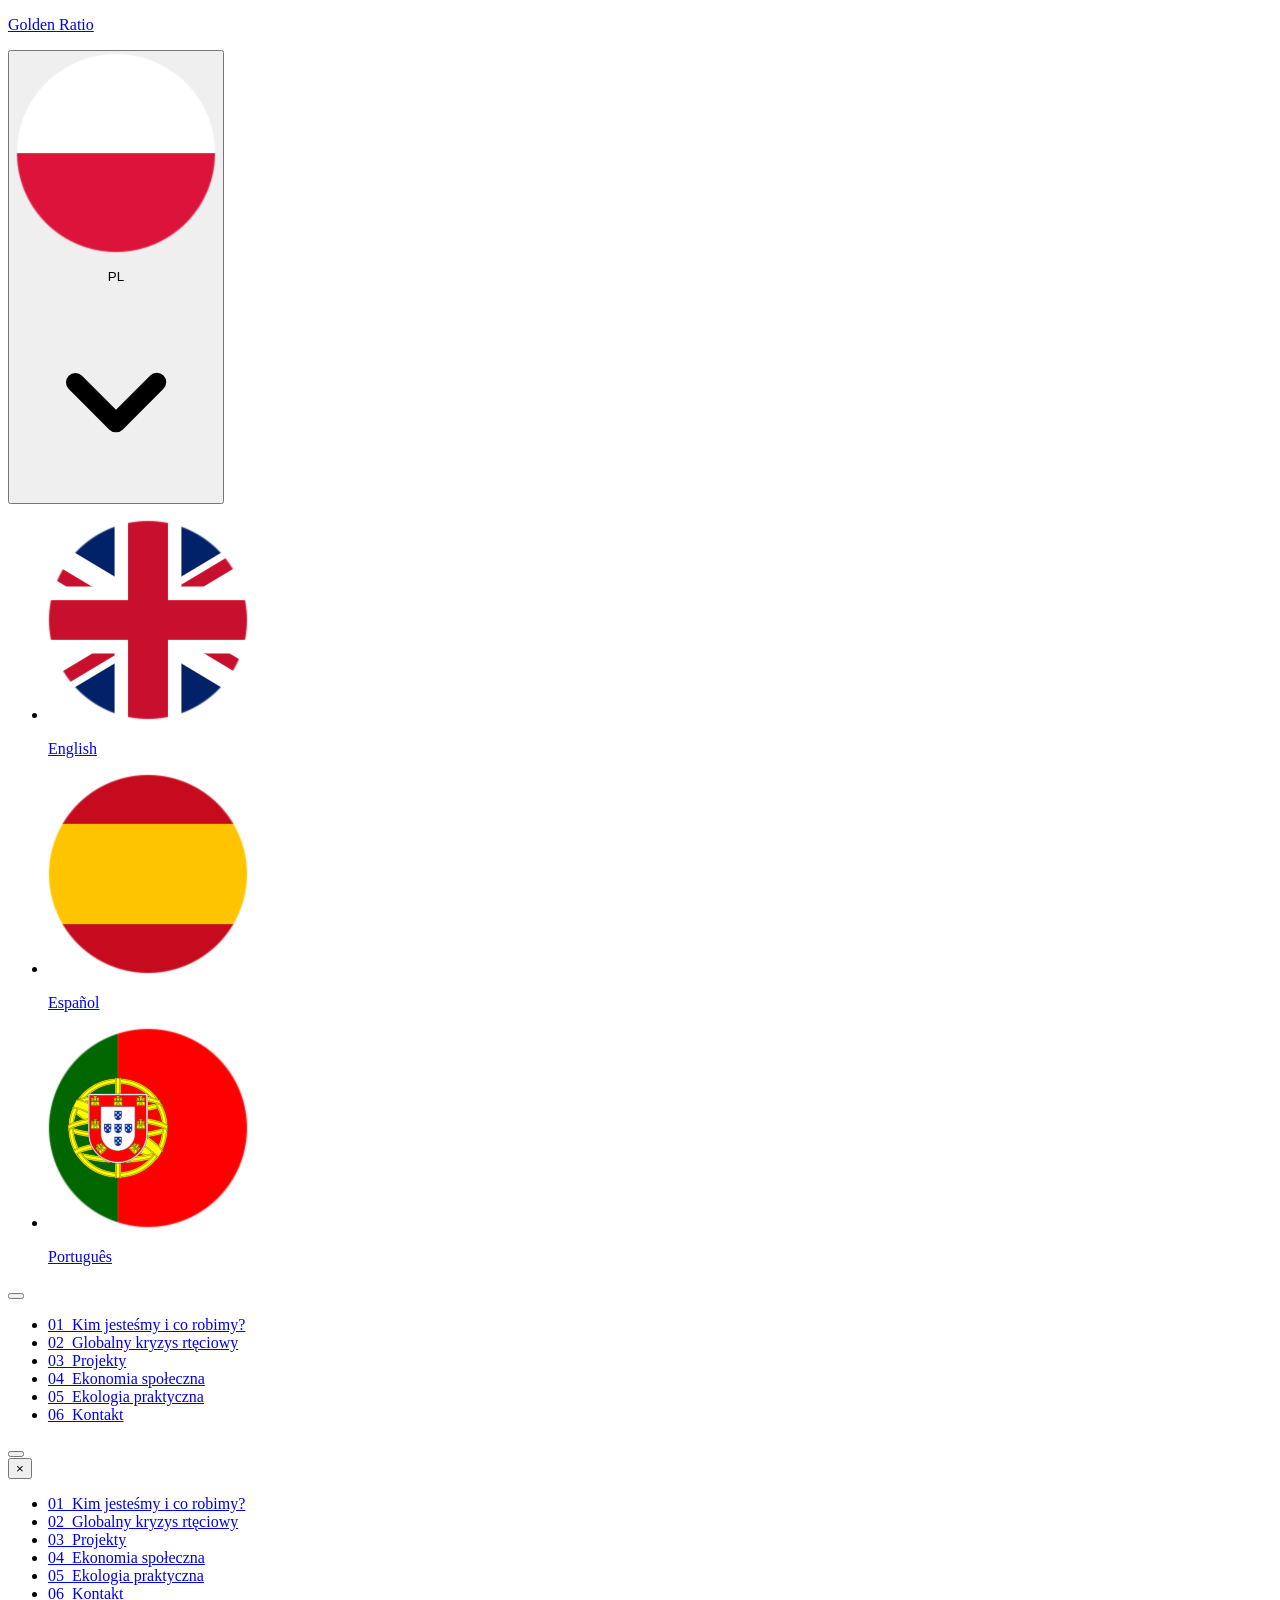
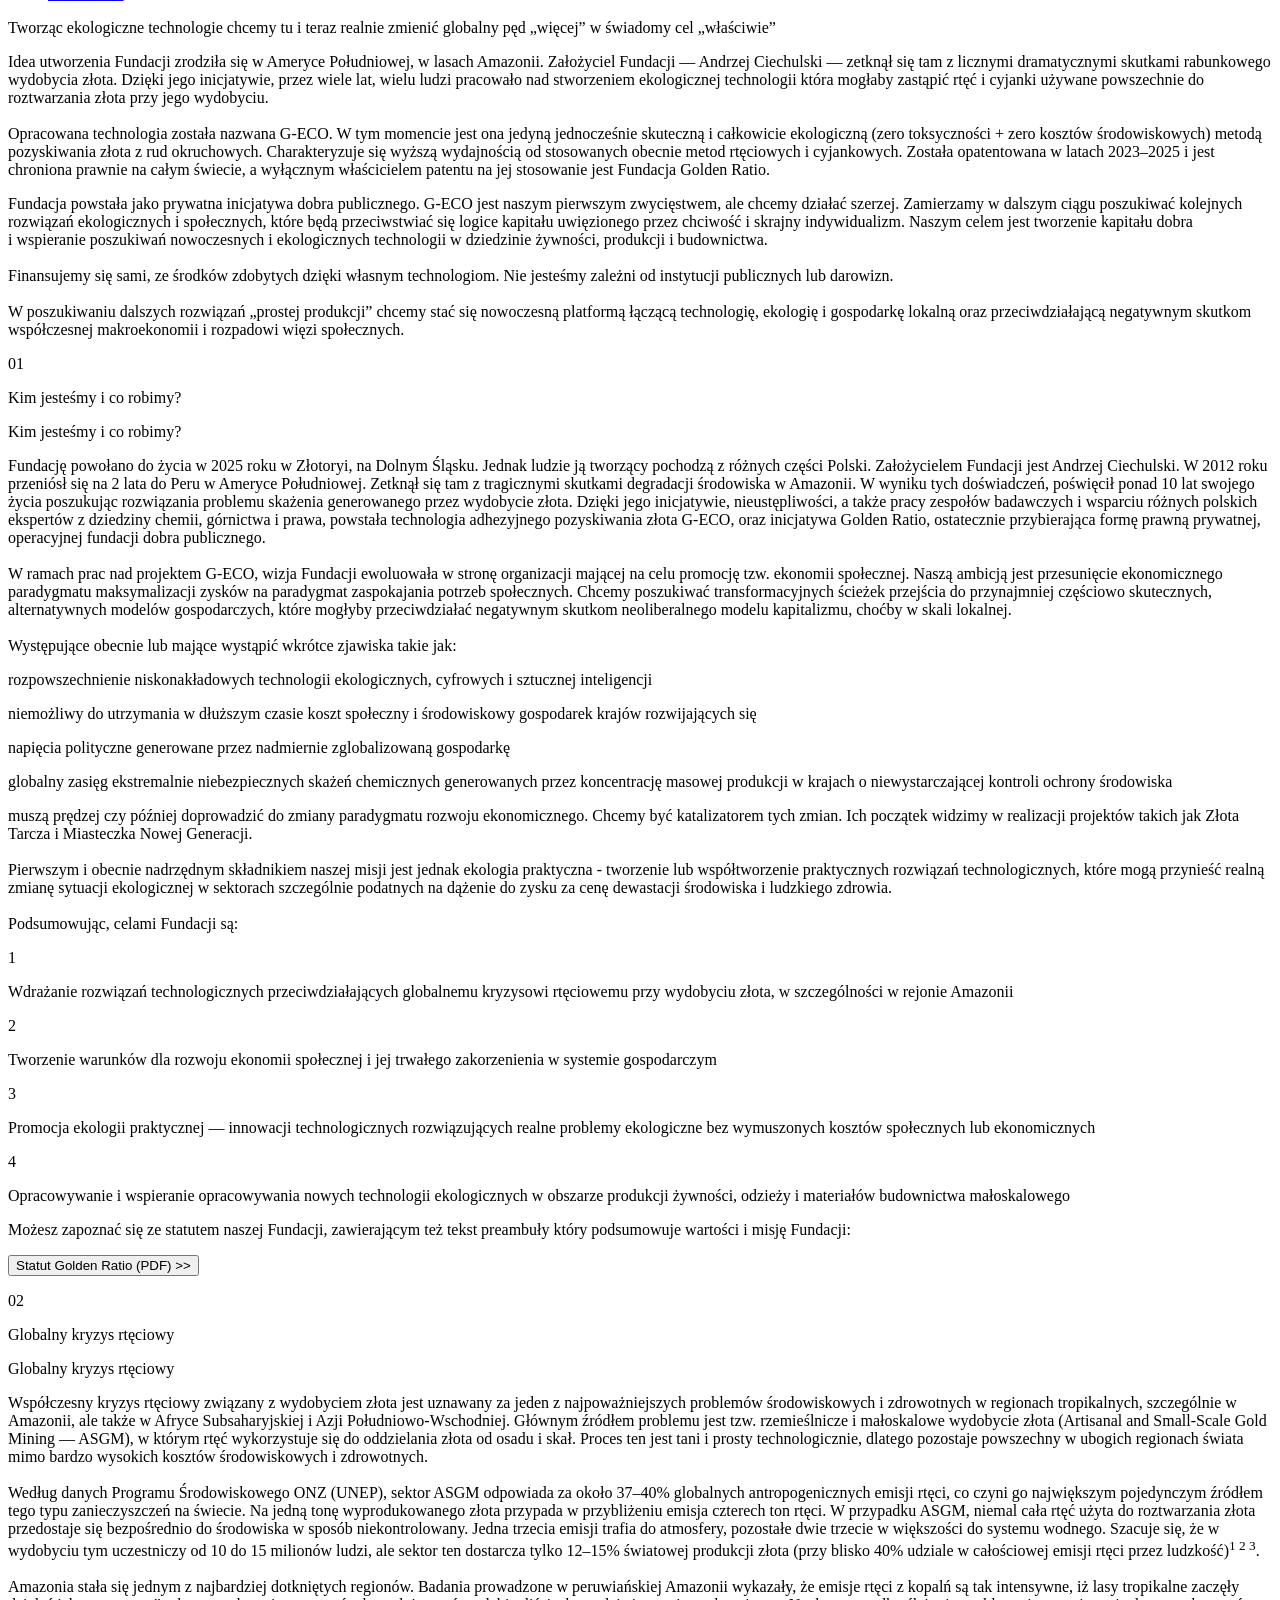
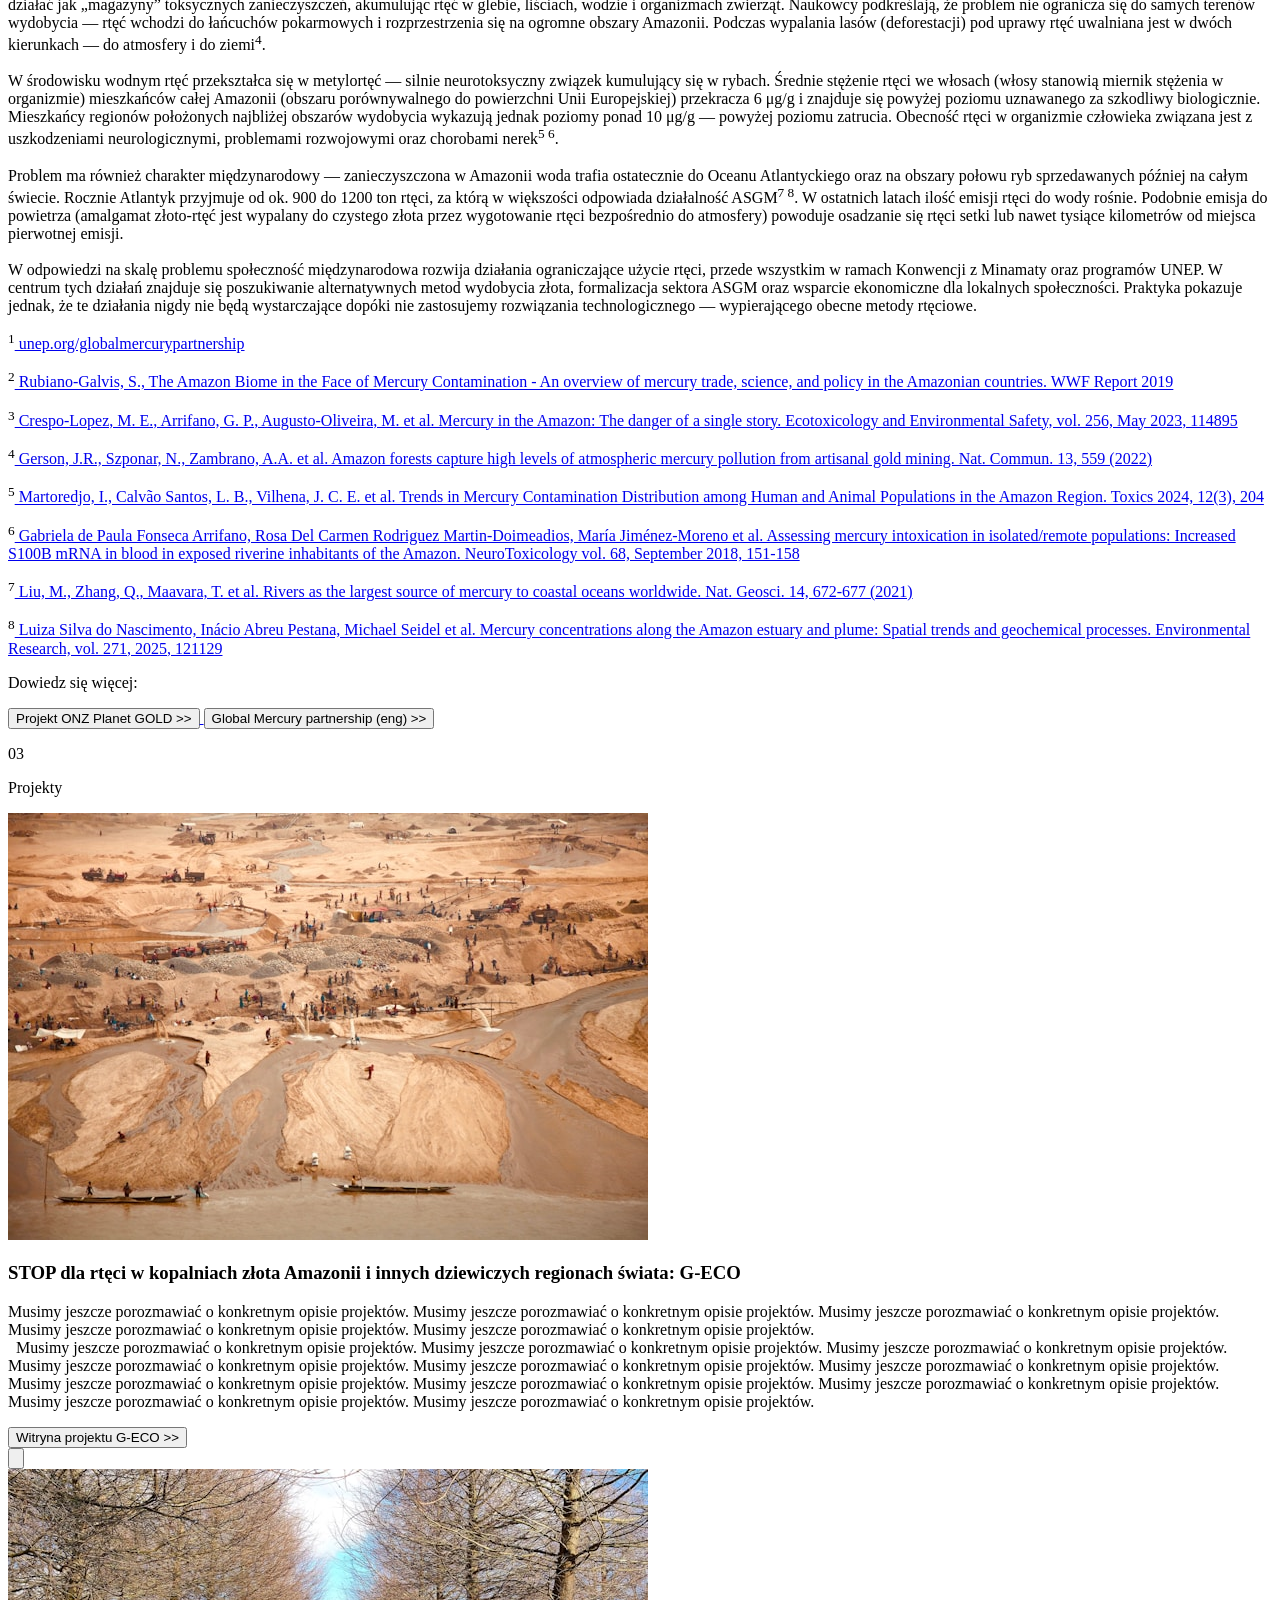
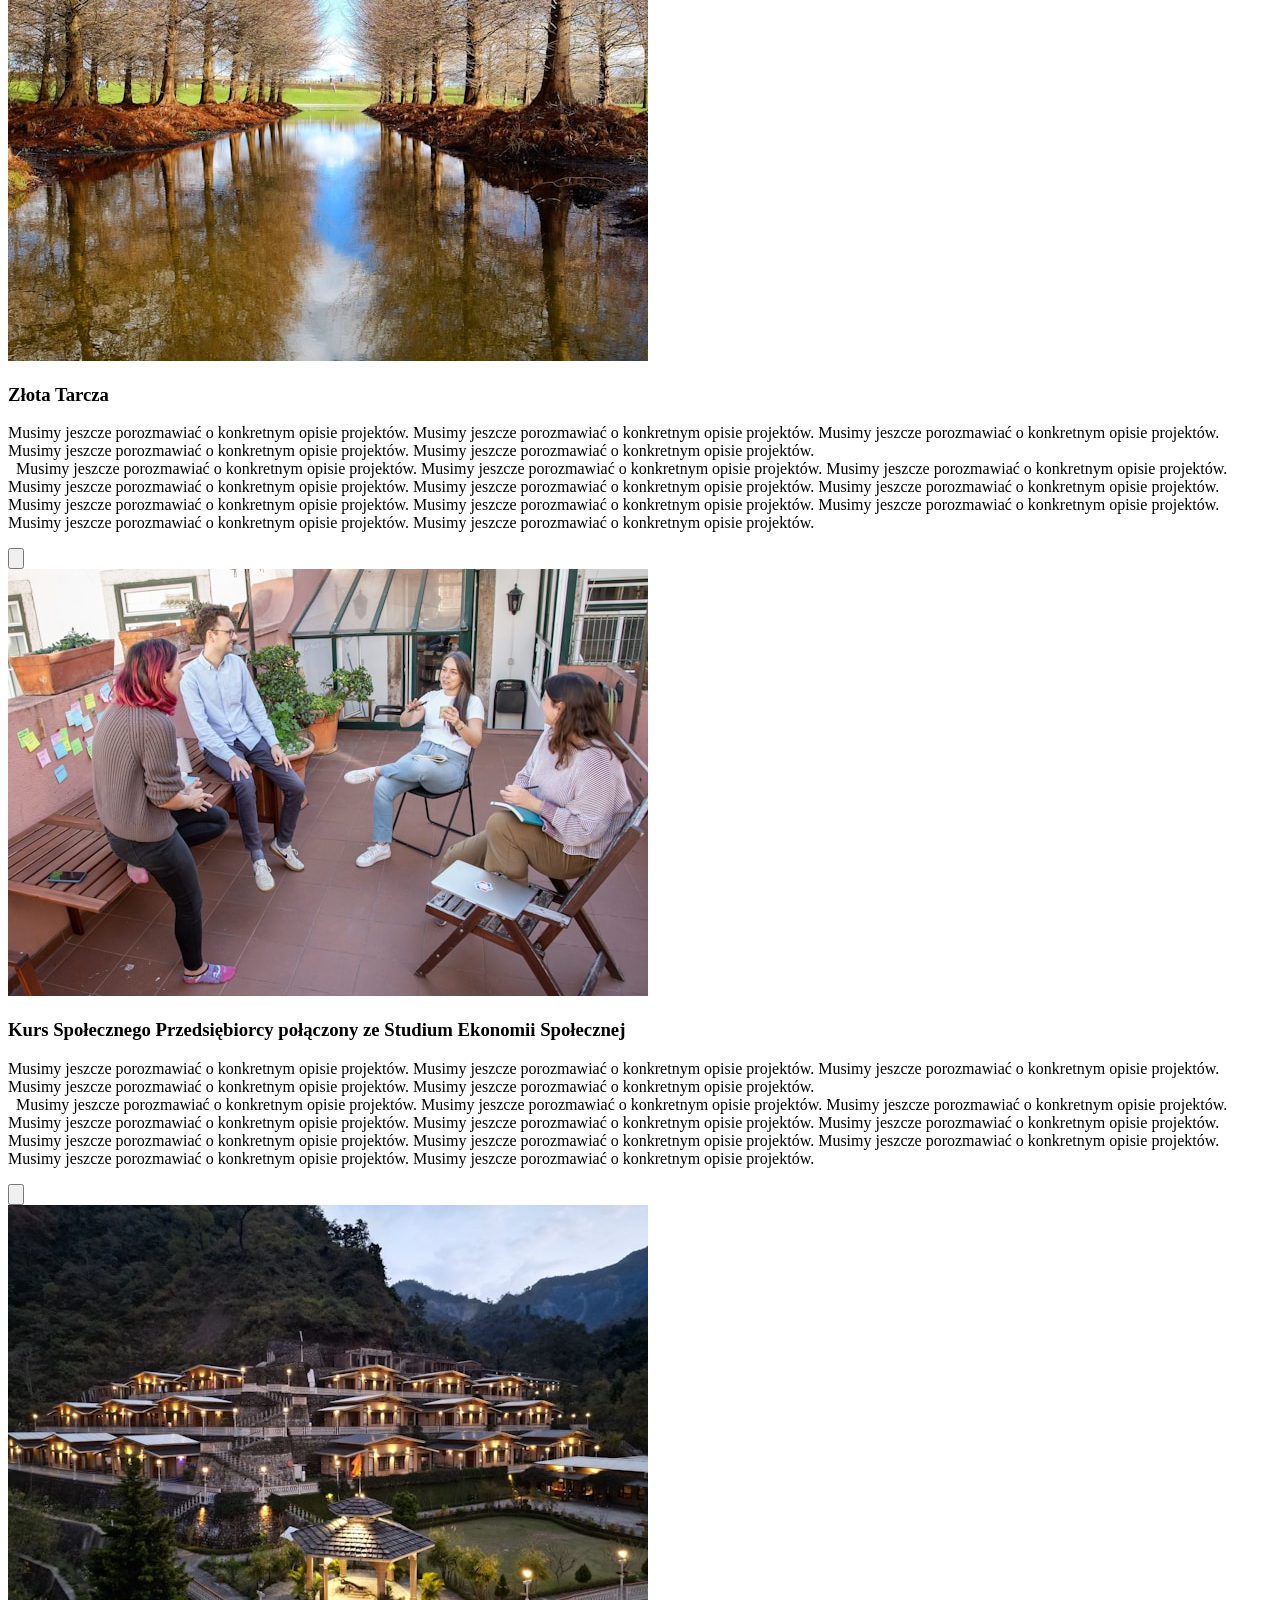
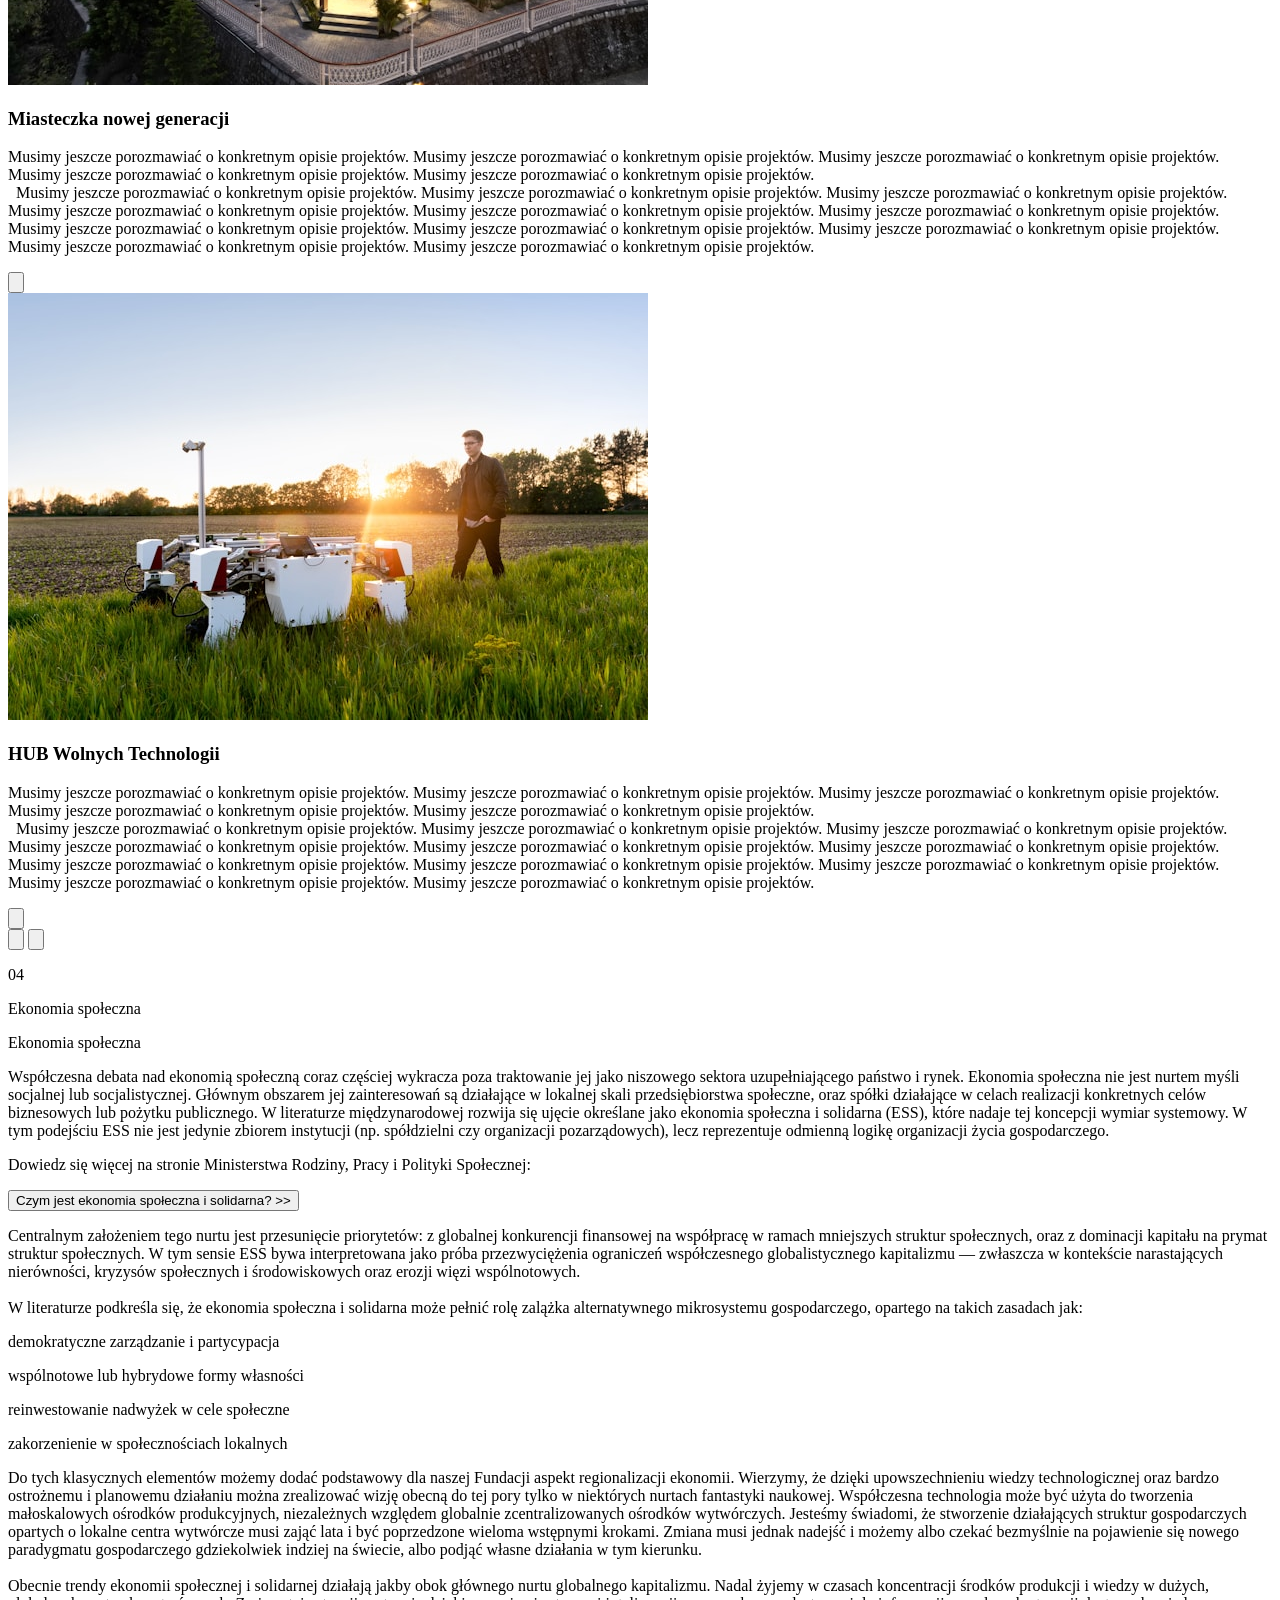
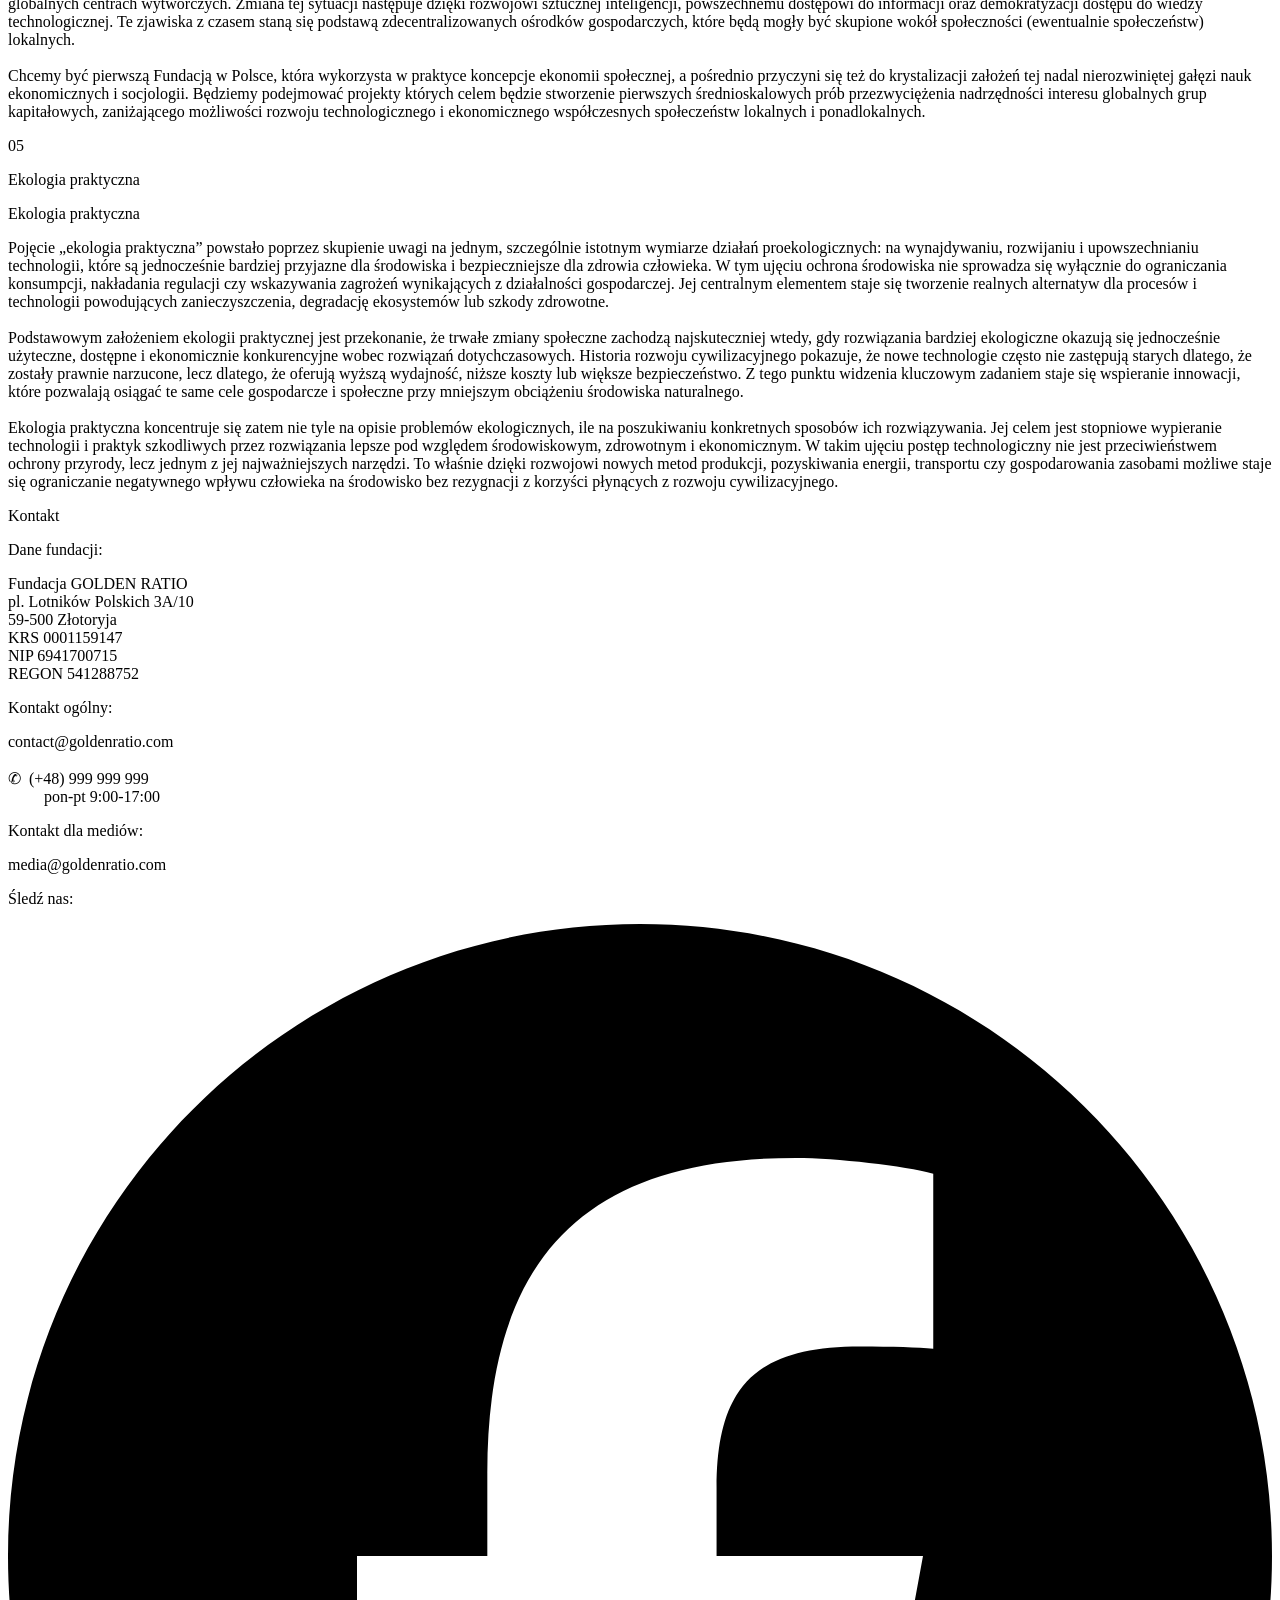
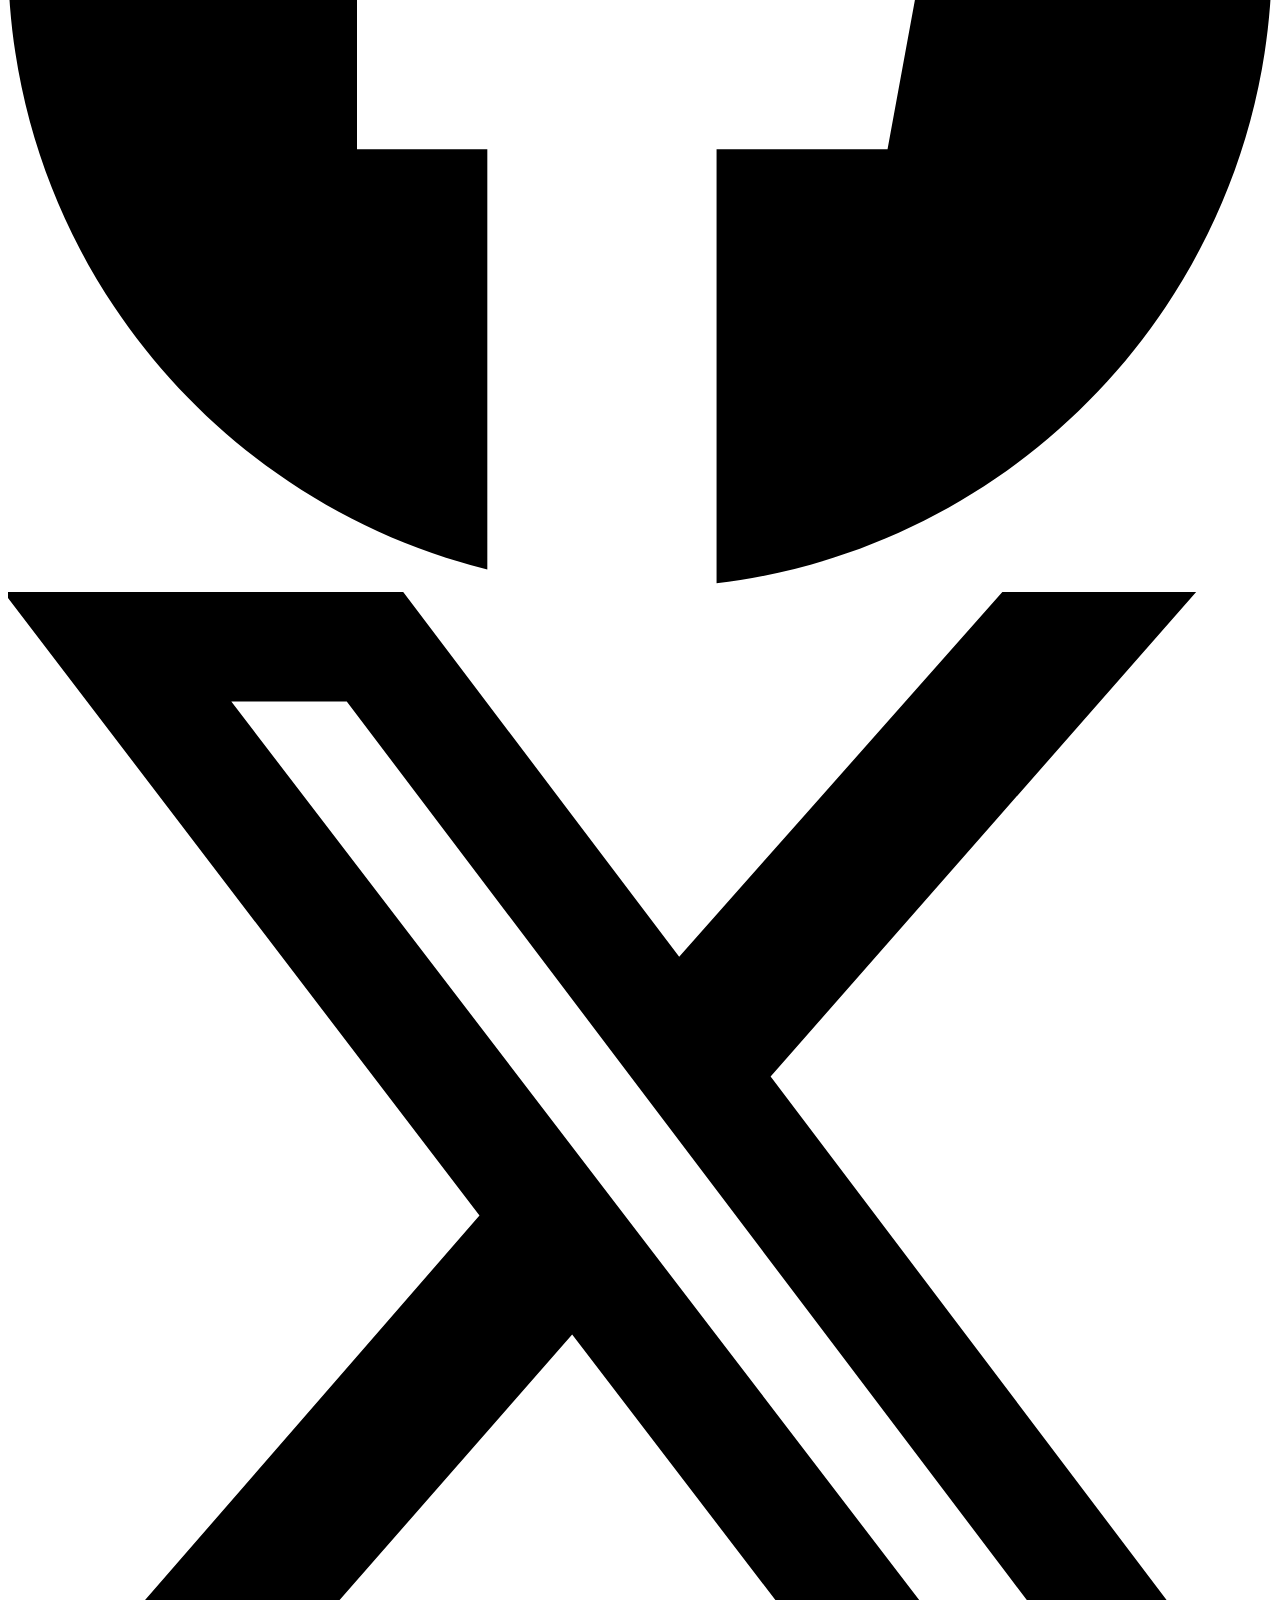
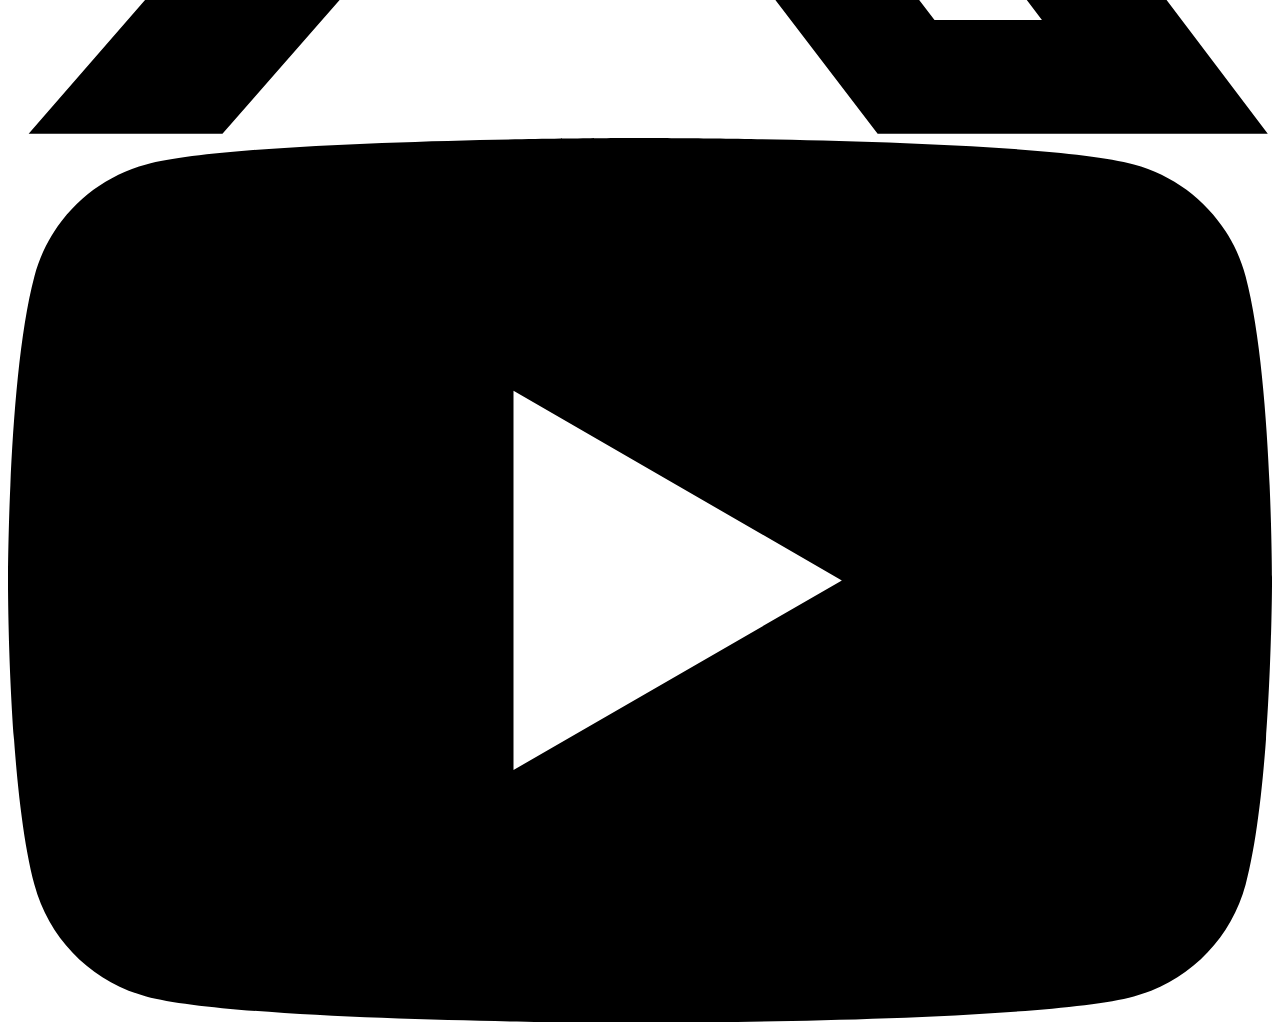
==== commit 37a69a2f: "Update index.html" ====
--- a/index.html
+++ b/index.html
@@ -19,8 +19,8 @@
     <meta property="og:url" content="https://goldenratio.com/">
     <meta property="og:image" content="https://goldenratio.com/og-image.jpg">
     <meta property="og:locale" content="pl_PL">
-    <script type="module" crossorigin src="/assets/main-yOj0MkEY.js"></script>
-    <link rel="stylesheet" crossorigin href="/assets/main-DpLhzsqS.css">
+    <script type="module" crossorigin src="/colourful/assets/main-yOj0MkEY.js"></script>
+    <link rel="stylesheet" crossorigin href="/colourful/assets/main-DpLhzsqS.css">
   </head>
 
 
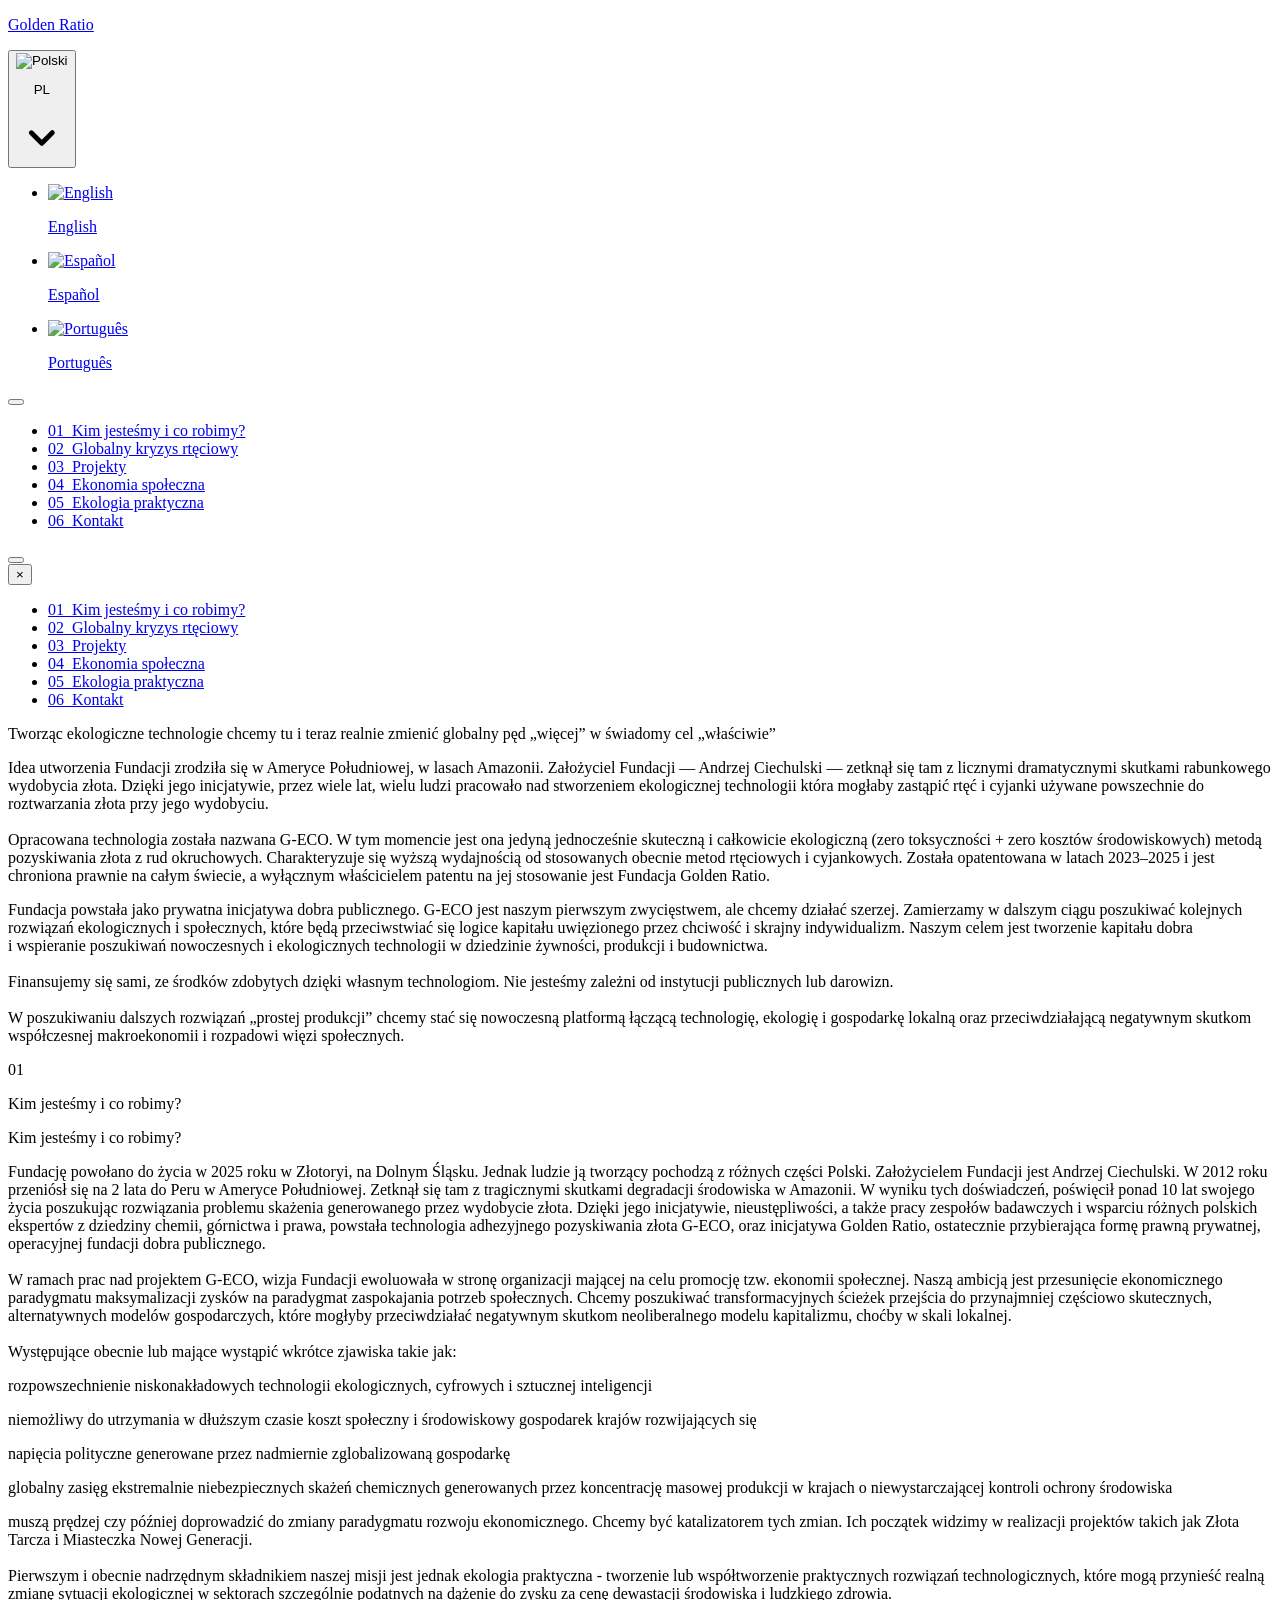
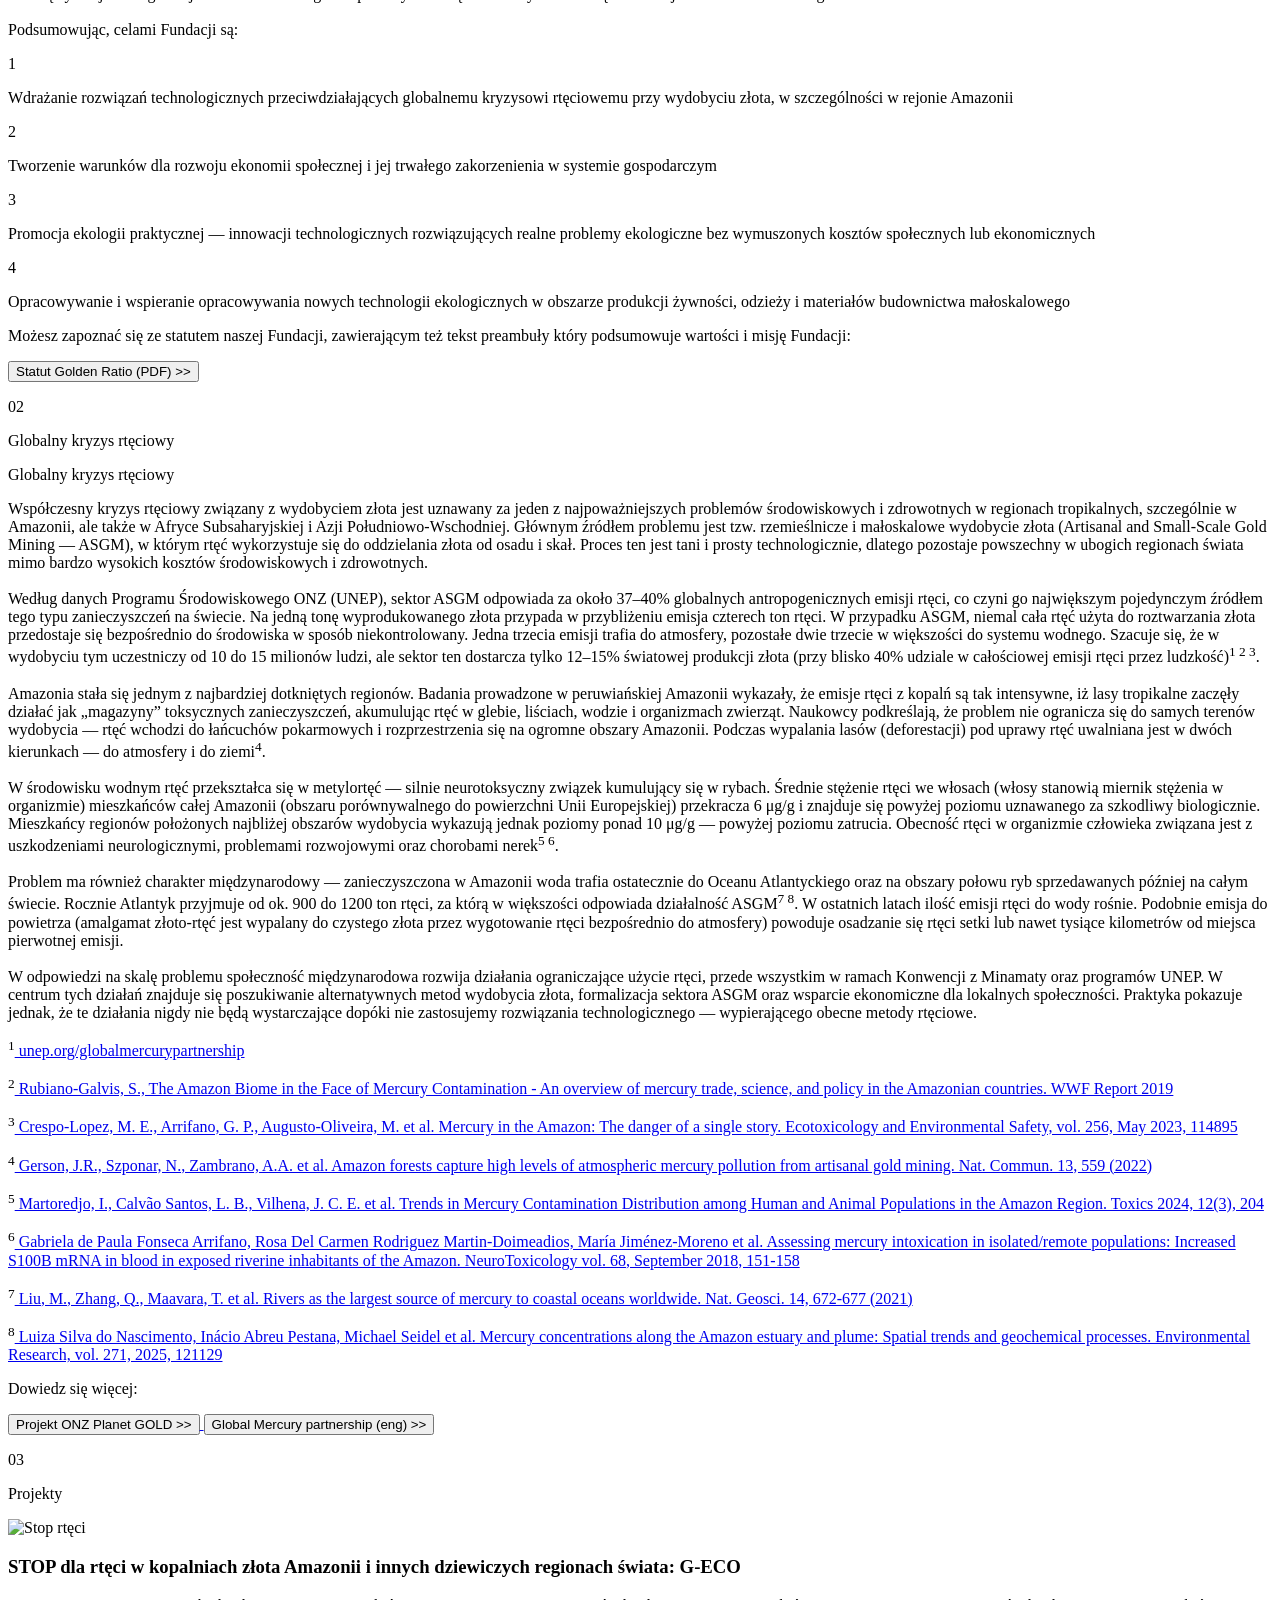
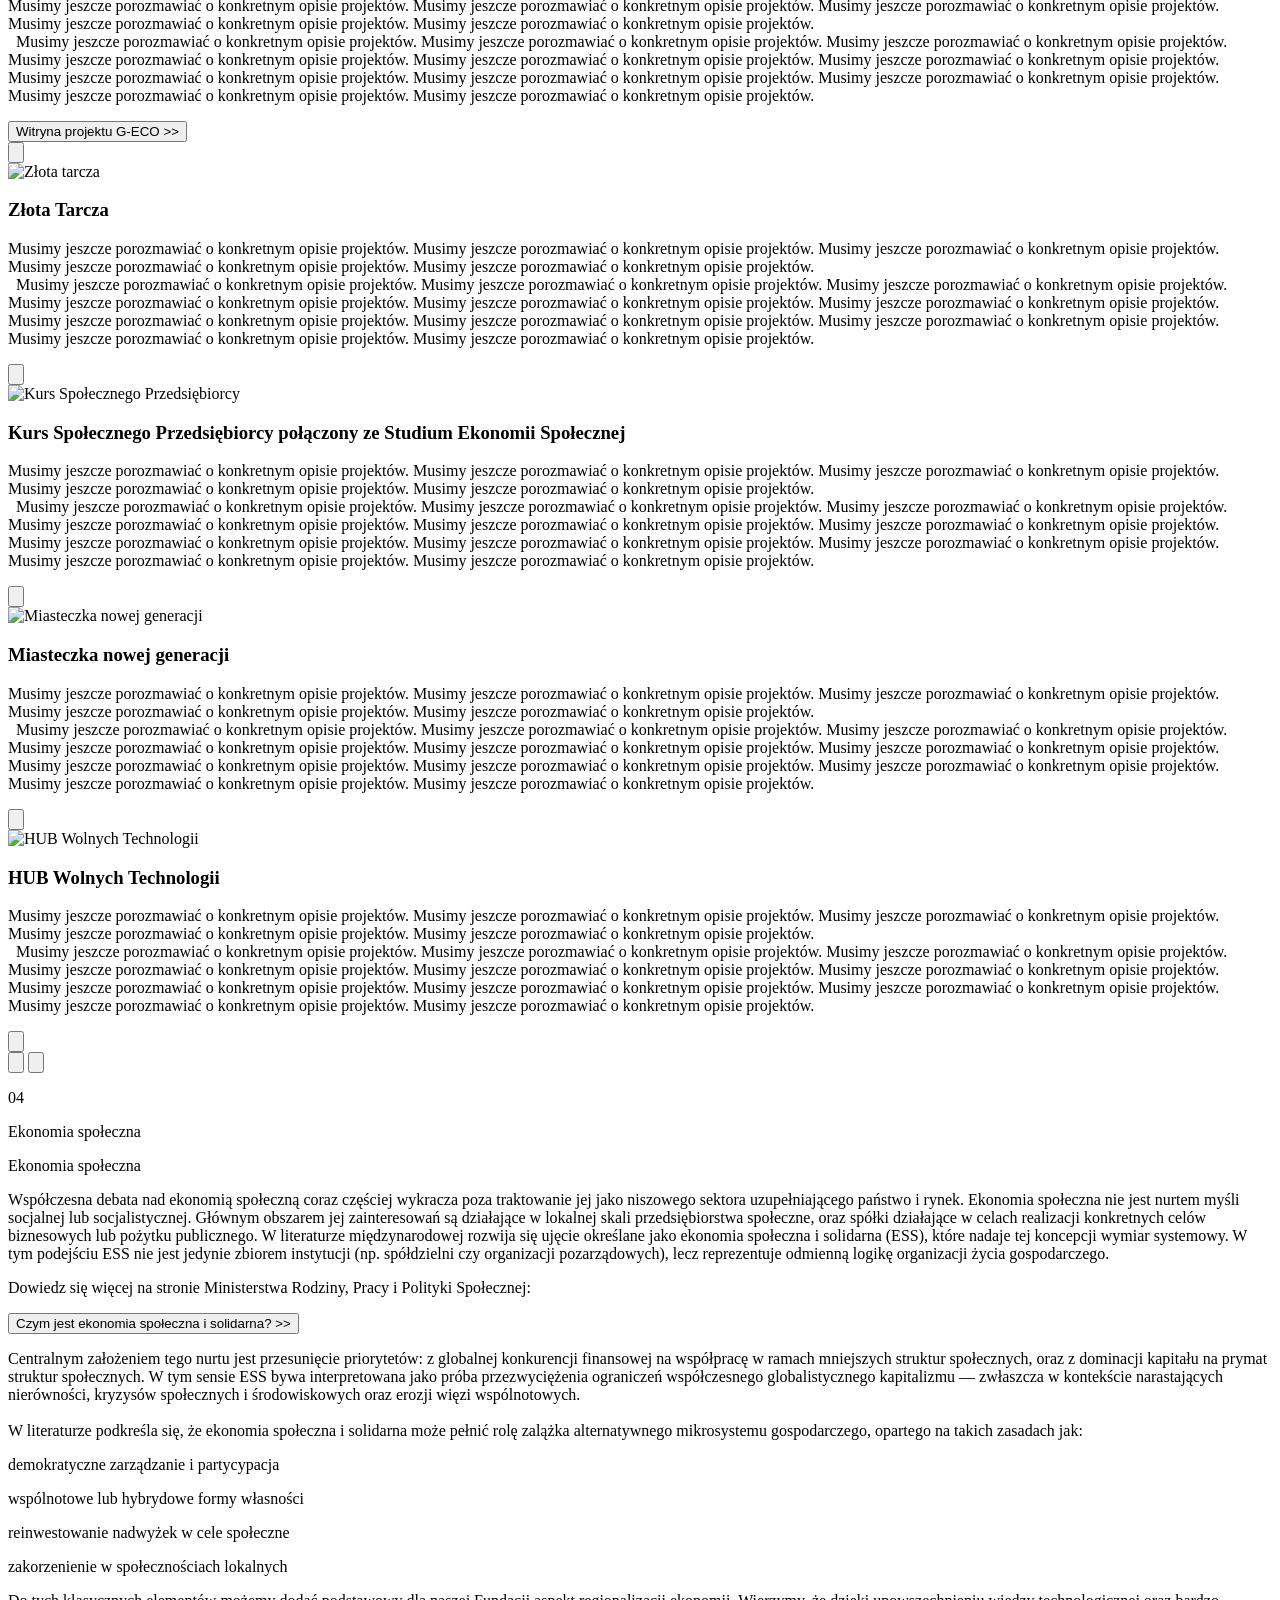
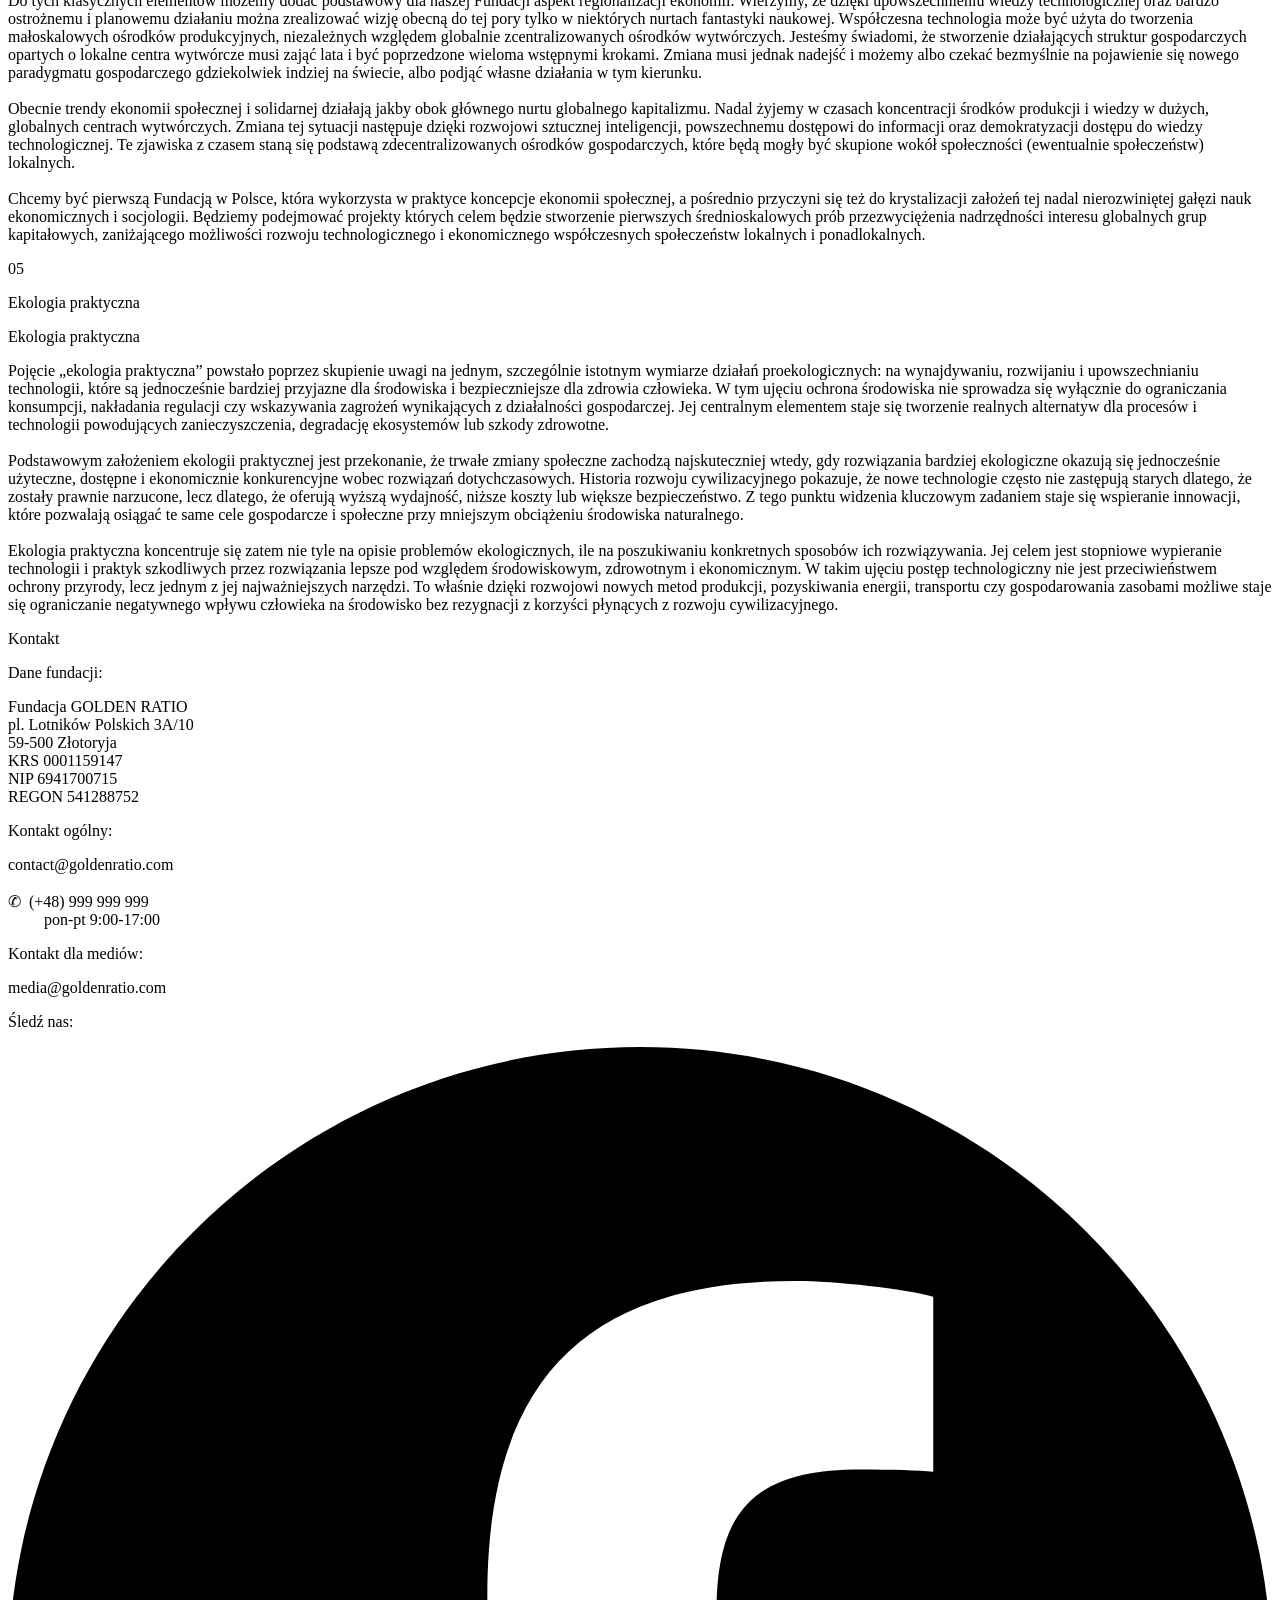
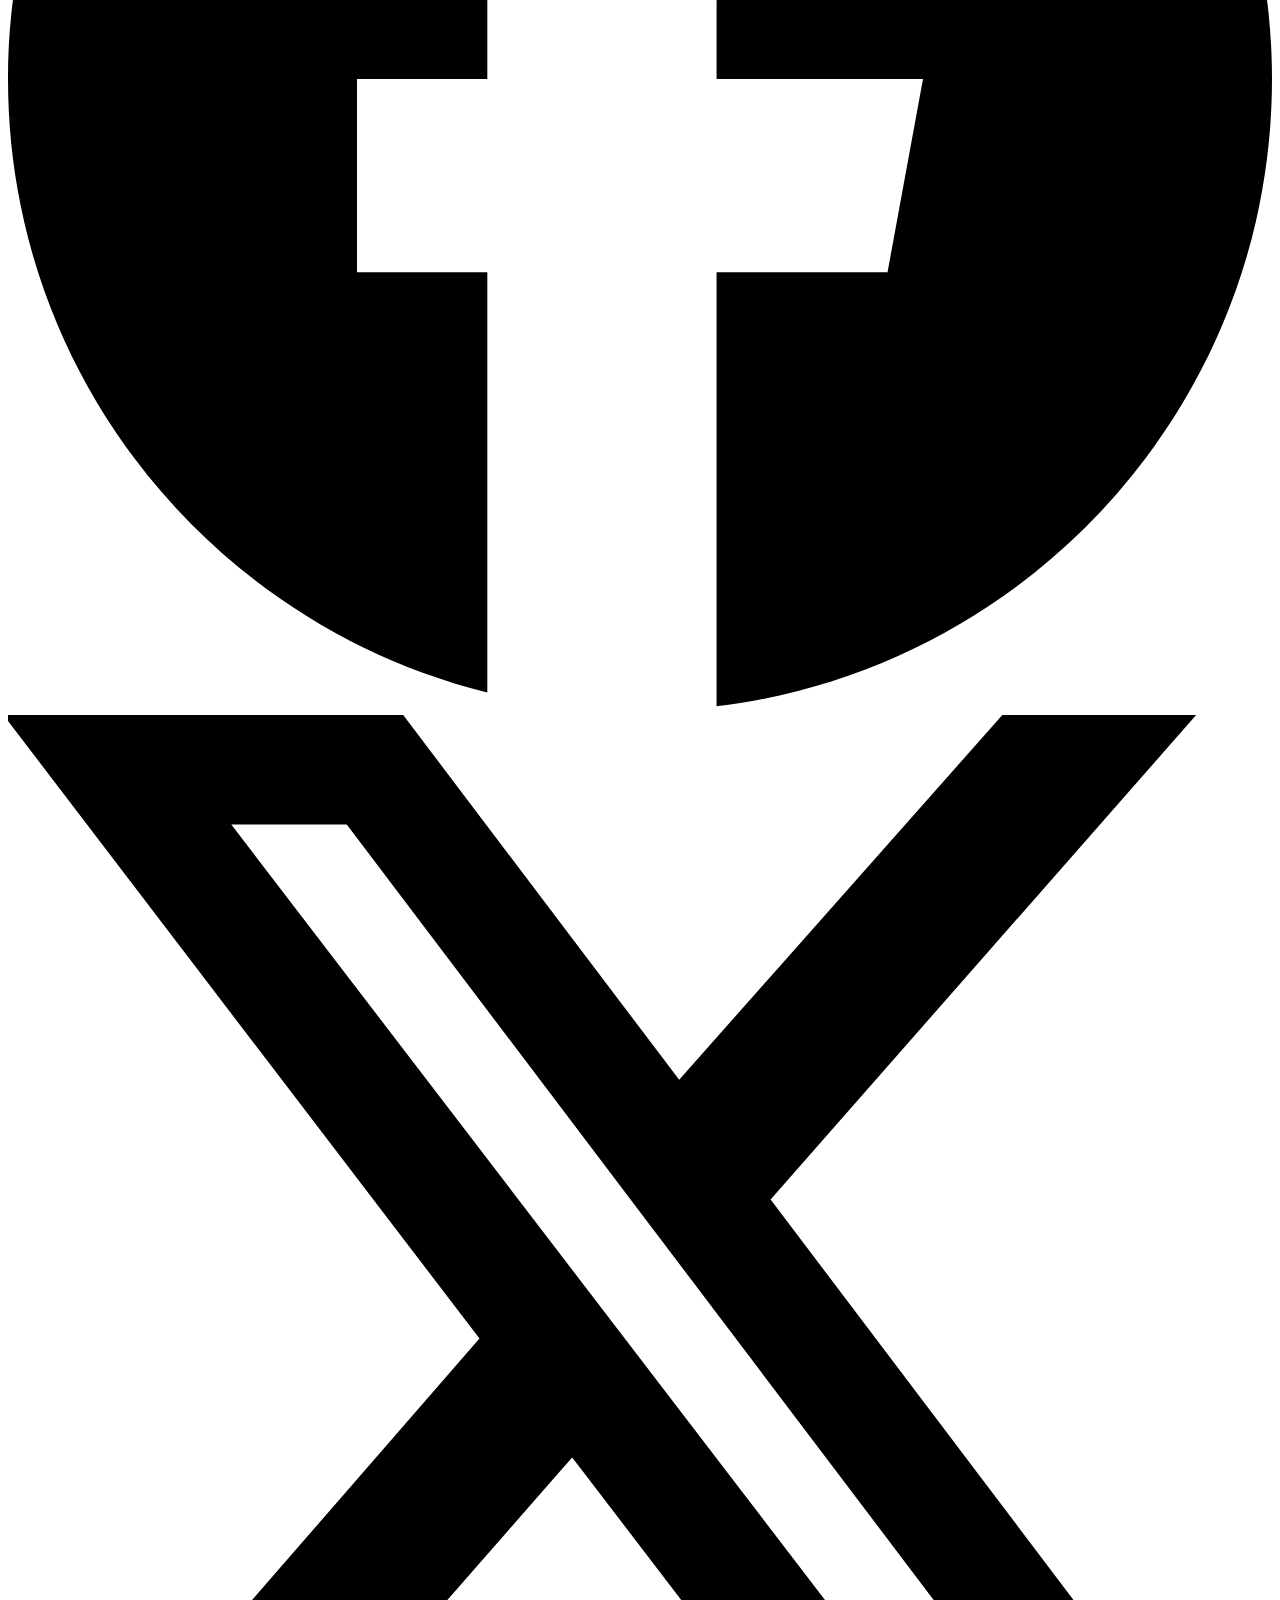
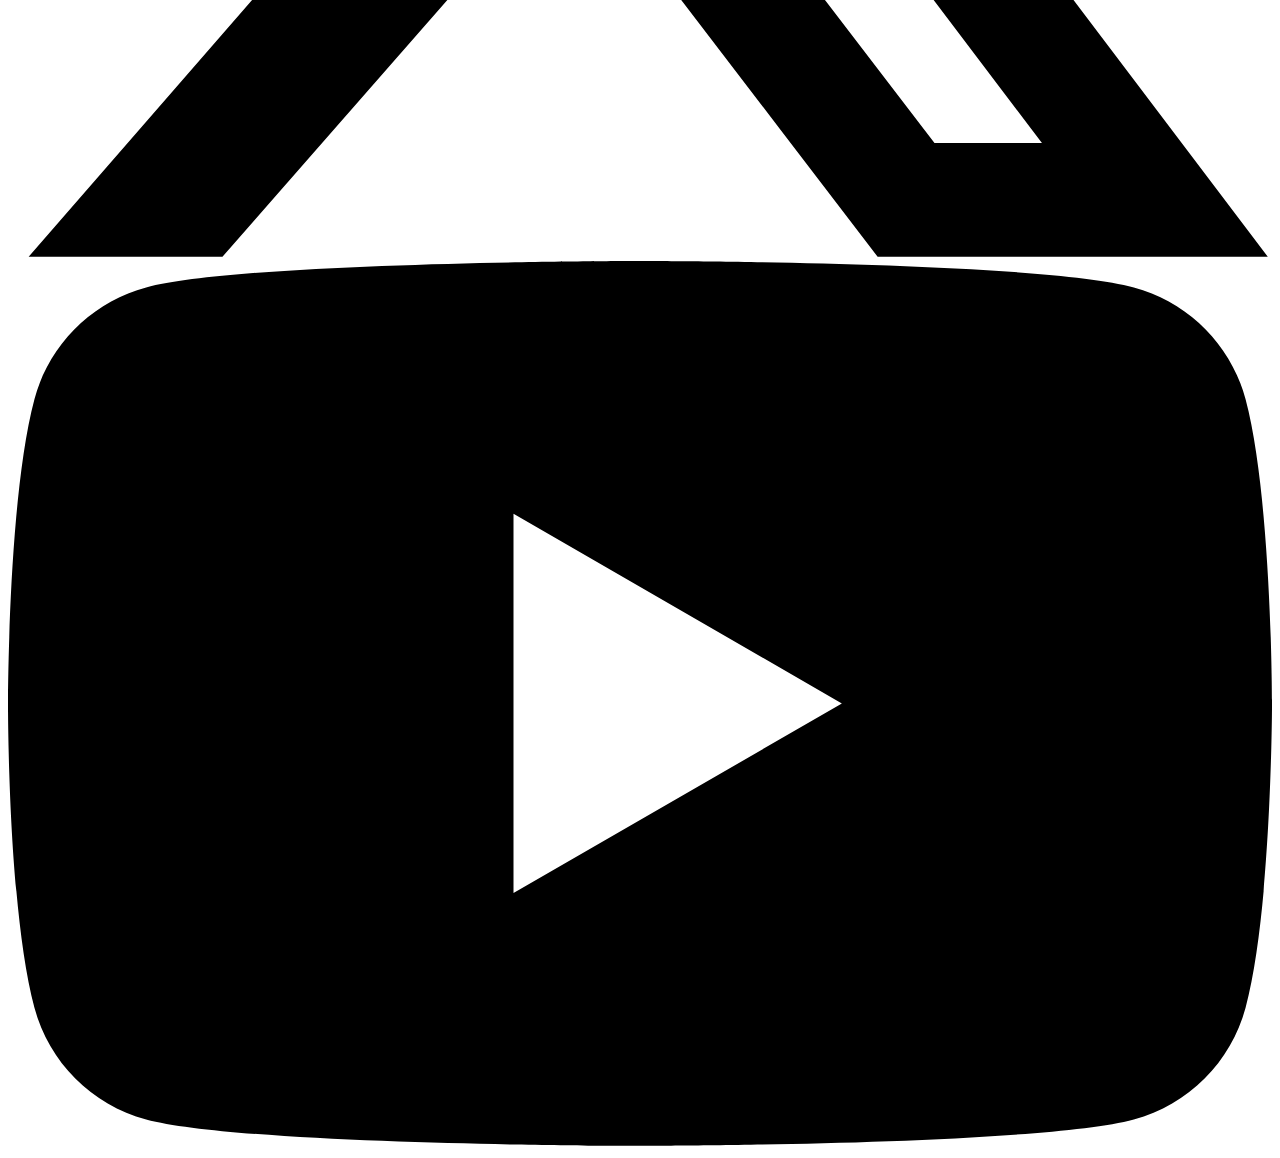
==== commit 133c1686: "Update index.html" ====
--- a/index.html
+++ b/index.html
@@ -2,7 +2,7 @@
 <html lang="pl">
   <head>
     <meta charset="UTF-8" />
-    <link rel="icon" type="image/svg+xml" href="/icons/favicon.svg" />
+    <link rel="icon" type="image/svg+xml" href="/colourful/icons/favicon.svg" />
     <meta name="viewport" content="width=device-width, initial-scale=1.0" />
     <title>Fundacja Golden Ratio</title>
 
@@ -86,7 +86,7 @@
                 <div class="flex flex-row items-center">
                   <div class="relative w-4 h-4 rounded-full shadow-[0_0_0_2px_theme(colors.seven)] overflow-hidden mr-1">
                     <img
-                      src="/icons/Flag_of_Poland2.png"
+                      src="/colourful/icons/Flag_of_Poland2.png"
                       alt="Polski"
                       loading="eager"
                       class="h-full w-auto absolute left-0 top-0 object-cover"
@@ -117,7 +117,7 @@
                     <a href="/en/" class="flex items-center whitespace-nowrap justify-between pl-3 pr-4 py-2 hover:bg-six focus-visible:bg-six transition-colors duration-150 ease-in-out">
                       <div class="flex flex-row items-center">
                         <img
-                          src="/icons/Flag_of_the_UK2.png"
+                          src="/colourful/icons/Flag_of_the_UK2.png"
                           alt="English"
                           loading="lazy"
                           class="w-4 h-4 mr-2 image-render-pixelated"
@@ -133,7 +133,7 @@
                     <a href="/es/" class="flex items-center whitespace-nowrap justify-between pl-3 pr-4 py-2 hover:bg-six focus-visible:bg-six transition-colors duration-150 ease-in-out">
                       <div class="flex flex-row items-center">
                         <img
-                          src="/icons/Flag_of_Spain2.png"
+                          src="/colourful/icons/Flag_of_Spain2.png"
                           alt="Español"
                           loading="lazy"
                           class="w-4 h-4 mr-2 image-render-pixelated"
@@ -149,7 +149,7 @@
                     <a href="/pt/" class="flex items-center whitespace-nowrap justify-between pl-3 pr-4 py-2 hover:bg-six focus-visible:bg-six transition-colors duration-150 ease-in-out">
                       <div class="flex flex-row items-center">
                         <img
-                          src="/icons/Flag_of_Portugal2.png"
+                          src="/colourful/icons/Flag_of_Portugal2.png"
                           alt="Português"
                           loading="lazy"
                           class="w-4 h-4 mr-2 image-render-pixelated"
@@ -575,7 +575,7 @@
             <div class="carousel-track">
 
               <article x-data="{ expanded: false }" class="carousel-card">
-                <img src="/1.jpg" loading="eager" alt="Stop rtęci">
+                <img src="/colourful/1.jpg" loading="eager" alt="Stop rtęci">
                 <h3 x-ref="heading">STOP dla rtęci w kopalniach złota Amazonii i&nbsp;innych dziewiczych regionach świata: G&#8209;ECO</h3>
                 <div x-ref="content"
                   :style="
@@ -596,7 +596,7 @@
               </article>
 
               <article x-data="{ expanded: false }" class="carousel-card">
-                <img src="/2.jpg" loading="eager" alt="Złota tarcza">
+                <img src="/colourful/2.jpg" loading="eager" alt="Złota tarcza">
                 <h3 x-ref="heading">Złota Tarcza</h3>
                 <div x-ref="content"
                   :style="
@@ -616,7 +616,7 @@
               </article>
 
               <article x-data="{ expanded: false }" class="carousel-card">
-                <img src="/3.jpg" loading="lazy" alt="Kurs Społecznego Przedsiębiorcy">
+                <img src="/colourful/3.jpg" loading="lazy" alt="Kurs Społecznego Przedsiębiorcy">
                 <h3 x-ref="heading">Kurs Społecznego Przedsiębiorcy połączony ze Studium Ekonomii Społecznej</h3>
                 <div x-ref="content"
                   :style="
@@ -636,7 +636,7 @@
               </article>
 
               <article x-data="{ expanded: false }" class="carousel-card">
-                <img src="/4.jpg" loading="lazy" alt="Miasteczka nowej generacji">
+                <img src="/colourful/4.jpg" loading="lazy" alt="Miasteczka nowej generacji">
                 <h3 x-ref="heading">Miasteczka nowej generacji</h3>
                 <div x-ref="content"
                   :style="
@@ -656,7 +656,7 @@
               </article>
 
               <article x-data="{ expanded: false }" class="carousel-card">
-                <img src="/5.jpg" loading="lazy" alt="HUB Wolnych Technologii">
+                <img src="/colourful/5.jpg" loading="lazy" alt="HUB Wolnych Technologii">
                 <h3 x-ref="heading">HUB Wolnych Technologii</h3>
                 <div x-ref="content"
                   :style="
